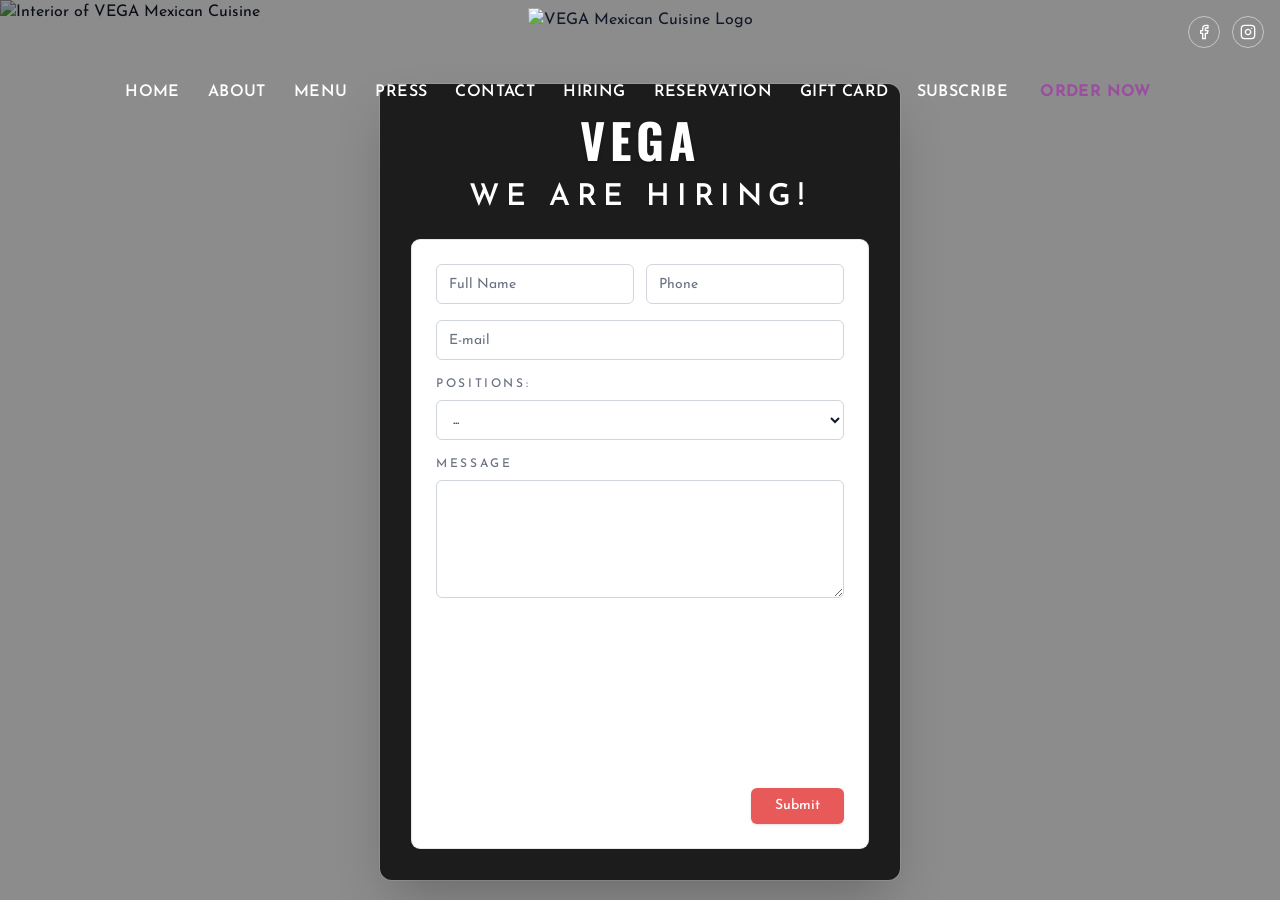
==== hiring.html @ aef04488 "Refactor hiring and index pages to improve URL structure and clean up HTML. Removed weather and holi" ====
<!DOCTYPE html>

<html class="scroll-smooth" lang="en">
<head>
<meta charset="utf-8"/>
<meta content="width=device-width, initial-scale=1.0" name="viewport"/>
<title>We Are Hiring – VEGA Mexican Cuisine | Hartsdale, NY</title>
<meta content="Join the VEGA Mexican Cuisine team in Hartsdale, NY. We’re hiring for front and back of house roles—apply online in minutes." name="description"/>
<!-- Open Graph -->
<meta content="We Are Hiring – VEGA Mexican Cuisine | Hartsdale, NY" property="og:title"/>
<meta content="Join the VEGA Mexican Cuisine team in Hartsdale, NY. We’re hiring for front and back of house roles—apply online in minutes." property="og:description"/>
<meta content="website" property="og:type"/>
<meta content="https://quseprdus1.blob.core.windows.net/kora-business-images/user-media/9dfad46d-d519-43a5-95e8-beb6c7251a3b/de8c94d8-887e-4625-825f-ec262dbc28df/1775458291_qh9bvm.jpg" property="og:image"/>
<meta content="https://staging.kora-9dfad46d-d519-43a5-95e8-beb6c7251a3b.pages.dev/hiring" property="og:url"/>
<!-- Fav and touch icons -->
<link href="https://quseprdus1.blob.core.windows.net/kora-business-images/user-media/9dfad46d-d519-43a5-95e8-beb6c7251a3b/de8c94d8-887e-4625-825f-ec262dbc28df/1775458291_qh9bvm.jpg" rel="icon" type="image/jpeg"/>
<link href="https://quseprdus1.blob.core.windows.net/kora-business-images/user-media/9dfad46d-d519-43a5-95e8-beb6c7251a3b/de8c94d8-887e-4625-825f-ec262dbc28df/1775458291_qh9bvm.jpg" rel="shortcut icon" type="image/jpeg"/>
<link href="https://quseprdus1.blob.core.windows.net/kora-business-images/user-media/9dfad46d-d519-43a5-95e8-beb6c7251a3b/de8c94d8-887e-4625-825f-ec262dbc28df/1775458291_qh9bvm.jpg" rel="apple-touch-icon"/>
<!-- Canonical -->
<link href="https://staging.kora-9dfad46d-d519-43a5-95e8-beb6c7251a3b.pages.dev/hiring" rel="canonical"/>
<!-- Google Web Font -->
<link href="https://fonts.googleapis.com/css?family=Cabin:400,400i,500,600,700|Dancing+Script:400,700|Great+Vibes|Josefin+Sans:400,400i,600,600i|Libre+Baskerville|Open+Sans:600,600i,700|Oswald:300,400,700|Yellowtail" rel="stylesheet"/>
<!-- Font Awesome -->
<link href="https://cdnjs.cloudflare.com/ajax/libs/font-awesome/4.7.0/css/font-awesome.min.css" rel="stylesheet"/>
<!-- Page background preload -->
<link as="image" href="https://quseprdus1.blob.core.windows.net/kora-business-images/user-media/9dfad46d-d519-43a5-95e8-beb6c7251a3b/de8c94d8-887e-4625-825f-ec262dbc28df/1775465495_yn323g.jpeg" rel="preload">
<!-- JSON-LD Structured Data -->
<script type="application/ld+json">{
  "@context": "https://schema.org",
  "@type": "WebPage",
  "name": "Careers — VEGA Mexican Cuisine",
  "description": "Apply for open positions at VEGA Mexican Cuisine in Hartsdale, NY.",
    "url": "https://staging.kora-9dfad46d-d519-43a5-95e8-beb6c7251a3b.pages.dev/hiring",
  "isPartOf": {
    "@type": "WebSite",
    "name": "VEGA Mexican Cuisine",
    "url": "https://staging.kora-9dfad46d-d519-43a5-95e8-beb6c7251a3b.pages.dev"
  },
  "about": {
    "@type": "Restaurant",
    "name": "VEGA Mexican Cuisine",
    "url": "https://staging.kora-9dfad46d-d519-43a5-95e8-beb6c7251a3b.pages.dev",
    "address": {
      "@type": "PostalAddress",
      "streetAddress": "189 E Hartsdale Ave",
      "addressLocality": "Hartsdale",
      "addressRegion": "NY",
      "postalCode": "10530",
      "addressCountry": "US"
    },
    "telephone": "+1-914-723-0010"
  }
}</script>
<link href="assets/styles.css" rel="stylesheet"/>
<link href="style.css" rel="stylesheet"/>
</head>
<body class="bg-background text-foreground font-sans antialiased min-h-screen">
<header class="fixed top-0 left-0 right-0 z-50 transition-all duration-500 bg-transparent" data-site-header="">
<div class="relative">
<div class="absolute top-4 right-4 flex items-center gap-3">
<a aria-label="Facebook" class="w-8 h-8 rounded-full border border-white/50 flex items-center justify-center text-white hover:bg-white hover:text-vega-purple transition-all duration-300" href="https://www.facebook.com/vegamexican" rel="noopener noreferrer" target="_blank">
<svg fill="none" height="16" stroke="currentColor" stroke-linecap="round" stroke-linejoin="round" stroke-width="2" viewbox="0 0 24 24" width="16" xmlns="http://www.w3.org/2000/svg"><path d="M18 2h-3a5 5 0 0 0-5 5v3H7v4h3v8h4v-8h3l1-4h-4V7a1 1 0 0 1 1-1h3z"></path></svg>
</a>
<a aria-label="Instagram" class="w-8 h-8 rounded-full border border-white/50 flex items-center justify-center text-white hover:bg-white hover:text-vega-purple transition-all duration-300" href="https://www.instagram.com/vegamexican/" rel="noopener noreferrer" target="_blank">
<svg fill="none" height="16" stroke="currentColor" stroke-linecap="round" stroke-linejoin="round" stroke-width="2" viewbox="0 0 24 24" width="16" xmlns="http://www.w3.org/2000/svg"><rect height="20" rx="5" ry="5" width="20" x="2" y="2"></rect><path d="M16 11.37A4 4 0 1 1 12.63 8 4 4 0 0 1 16 11.37z"></path><line x1="17.5" x2="17.51" y1="6.5" y2="6.5"></line></svg>
</a>
</div>
<nav class="container mx-auto px-4 py-2">
<div class="hidden lg:flex flex-col items-center">
<a class="mb-2" href="index.html">
<img alt="VEGA Mexican Cuisine Logo" class="h-16 w-auto transition-all duration-500" id="header-logo" src="https://quseprdus1.blob.core.windows.net/kora-business-images/user-media/9dfad46d-d519-43a5-95e8-beb6c7251a3b/de8c94d8-887e-4625-825f-ec262dbc28df/1775458291_qh9bvm.jpg"/>
</a>
<ul class="flex items-center gap-1 flex-wrap justify-center">
<li><a class="px-3 py-2 text-md text-white font-semibold hover:text-primary transition-colors duration-300 tracking-wide" href="index.html">HOME</a></li>
<li><a class="px-3 py-2 text-md text-white font-semibold hover:text-primary transition-colors duration-300 tracking-wide" href="index.html#about">ABOUT</a></li>
<li><a class="px-3 py-2 text-md text-white font-semibold hover:text-primary transition-colors duration-300 tracking-wide" href="index.html#menu">MENU</a></li>
<li><a class="px-3 py-2 text-md text-white font-semibold hover:text-primary transition-colors duration-300 tracking-wide" href="index.html#press">PRESS</a></li>
<li><a class="px-3 py-2 text-md text-white font-semibold hover:text-primary transition-colors duration-300 tracking-wide" href="index.html#contact">CONTACT</a></li>
<li><a class="px-3 py-2 text-md text-white font-semibold hover:text-primary transition-colors duration-300 tracking-wide" href="hiring.html">HIRING</a></li>
<li><a class="px-3 py-2 text-md text-white font-semibold hover:text-primary transition-colors duration-300 tracking-wide" href="https://resy.com/cities/hrts/vega-mexican-cuisine" rel="noopener noreferrer" target="_blank">RESERVATION</a></li>
<li><a class="px-3 py-2 text-md text-white font-semibold hover:text-primary transition-colors duration-300 tracking-wide" href="https://www.toasttab.com/vegamexicancuisine/giftcards" rel="noopener noreferrer" target="_blank">GIFT CARD</a></li>
<li><a class="px-3 py-2 text-md text-white font-semibold hover:text-primary transition-colors duration-300 tracking-wide" href="https://www.toasttab.com/vegamexicancuisine/marketing-signup" rel="noopener noreferrer" target="_blank">SUBSCRIBE</a></li>
<li>
<a class="px-4 py-2 text-md text-primary font-bold hover:text-white transition-colors duration-300 tracking-wide" href="https://order.toasttab.com/online/vegamexicancuisine" rel="noopener noreferrer" target="_blank">ORDER NOW</a>
</li>
</ul>
</div>
<div class="lg:hidden flex items-center justify-between">
<button aria-label="Toggle menu" class="text-white p-2" data-mobile-menu-btn="" type="button">
<span data-icon-menu="">
<svg fill="none" height="24" stroke="currentColor" stroke-width="2" viewbox="0 0 24 24" width="24" xmlns="http://www.w3.org/2000/svg"><line x1="4" x2="20" y1="12" y2="12"></line><line x1="4" x2="20" y1="6" y2="6"></line><line x1="4" x2="20" y1="18" y2="18"></line></svg>
</span>
<span class="hidden" data-icon-close="">
<svg fill="none" height="24" stroke="currentColor" stroke-width="2" viewbox="0 0 24 24" width="24" xmlns="http://www.w3.org/2000/svg"><path d="M18 6 6 18"></path><path d="m6 6 12 12"></path></svg>
</span>
</button>
<a href="index.html">
<img alt="VEGA Mexican Cuisine Logo" class="h-12 w-auto" src="https://quseprdus1.blob.core.windows.net/kora-business-images/user-media/9dfad46d-d519-43a5-95e8-beb6c7251a3b/de8c94d8-887e-4625-825f-ec262dbc28df/1775458291_qh9bvm.jpg"/>
</a>
<div class="w-10"></div> <!-- Spacer to center logo -->
</div>
<div class="hidden lg:hidden mt-4 pb-4 bg-vega-bg-dark/95 rounded-lg" data-mobile-menu="">
<ul class="flex flex-col items-center gap-2">
<li><a class="block px-4 py-2 text-white hover:text-primary transition-colors duration-300" href="index.html">HOME</a></li>
<li><a class="block px-4 py-2 text-white hover:text-primary transition-colors duration-300" href="index.html#about">ABOUT</a></li>
<li><a class="block px-4 py-2 text-white hover:text-primary transition-colors duration-300" href="index.html#menu">MENU</a></li>
<li><a class="block px-4 py-2 text-white hover:text-primary transition-colors duration-300" href="index.html#press">PRESS</a></li>
<li><a class="block px-4 py-2 text-white hover:text-primary transition-colors duration-300" href="index.html#contact">CONTACT</a></li>
<li><a class="block px-4 py-2 text-white hover:text-primary transition-colors duration-300" href="hiring.html">HIRING</a></li>
<li><a class="block px-4 py-2 text-white hover:text-primary transition-colors duration-300" href="https://resy.com/cities/hrts/vega-mexican-cuisine" rel="noopener noreferrer" target="_blank">RESERVATION</a></li>
<li><a class="block px-4 py-2 text-white hover:text-primary transition-colors duration-300" href="https://www.toasttab.com/vegamexicancuisine/giftcards" rel="noopener noreferrer" target="_blank">GIFT CARD</a></li>
<li><a class="block px-4 py-2 text-white hover:text-primary transition-colors duration-300" href="https://www.toasttab.com/vegamexicancuisine/marketing-signup" rel="noopener noreferrer" target="_blank">SUBSCRIBE</a></li>
<li><a class="block px-4 py-2 text-primary font-semibold" href="https://order.toasttab.com/online/vegamexicancuisine" rel="noopener noreferrer" target="_blank">ORDER NOW</a></li>
</ul>
</div>
</nav>
</div>
</header>
<main class="relative min-h-screen">
<img alt="Interior of VEGA Mexican Cuisine" class="absolute inset-0 w-full h-full object-cover" decoding="async" fetchpriority="high" height="1280" loading="eager" src="https://quseprdus1.blob.core.windows.net/kora-business-images/user-media/9dfad46d-d519-43a5-95e8-beb6c7251a3b/de8c94d8-887e-4625-825f-ec262dbc28df/1775465495_yn323g.jpeg" width="1920"/>
<div class="absolute inset-0 bg-black/45"></div>
<div class="relative z-10 flex min-h-screen items-center justify-center px-4 pt-16">
<div class="w-full max-w-[520px]">
<div class="rounded-xl bg-black/80 p-6 shadow-2xl ring-1 ring-white/10 backdrop-blur-sm md:p-8">
<div class="flex flex-col items-center">
<div class="text-white text-5xl font-display font-bold tracking-widest text-shadow mb-4">VEGA</div>
<h1 class="text-center text-2xl font-semibold tracking-[0.22em] text-white md:text-3xl">WE ARE HIRING!</h1>
</div>
<div class="mt-6 rounded-lg bg-white p-5 shadow-sm ring-1 ring-gray-200 md:p-6">
<form class="space-y-4" data-hiring-form="">
<div class="grid grid-cols-1 gap-3 sm:grid-cols-2">
<input autocomplete="name" class="flex h-10 w-full rounded-md border border-gray-300 bg-white px-3 py-2 text-sm text-gray-900 placeholder:text-gray-500 focus-visible:outline-none focus-visible:ring-2 focus-visible:ring-primary" name="full_name" placeholder="Full Name" required=""/>
<input autocomplete="tel" class="flex h-10 w-full rounded-md border border-gray-300 bg-white px-3 py-2 text-sm text-gray-900 placeholder:text-gray-500 focus-visible:outline-none focus-visible:ring-2 focus-visible:ring-primary" inputmode="tel" name="phone" placeholder="Phone"/>
</div>
<input autocomplete="email" class="flex h-10 w-full rounded-md border border-gray-300 bg-white px-3 py-2 text-sm text-gray-900 placeholder:text-gray-500 focus-visible:outline-none focus-visible:ring-2 focus-visible:ring-primary" inputmode="email" name="email" placeholder="E-mail" required="" type="email"/>
<div class="space-y-2">
<p class="text-xs font-medium uppercase tracking-[0.22em] text-gray-500">Positions:</p>
<select class="flex h-10 w-full rounded-md border border-gray-300 bg-white px-3 py-2 text-sm text-gray-900 focus-visible:outline-none focus-visible:ring-2 focus-visible:ring-primary" name="position">
<option value="">...</option>
<option value="Manager">Manager</option>
<option value="Server">Server</option>
<option value="Bartender">Bartender</option>
<option value="Buss Person">Buss Person</option>
<option value="Cooks">Cooks</option>
<option value="Dishwasher">Dishwasher</option>
</select>
</div>
<div class="space-y-2">
<p class="text-xs font-medium uppercase tracking-[0.22em] text-gray-500">Message</p>
<textarea class="flex min-h-28 w-full rounded-md border border-gray-300 bg-white px-3 py-2 text-sm text-gray-900 focus-visible:outline-none focus-visible:ring-2 focus-visible:ring-primary" name="message" required="" rows="5"></textarea>
</div>
<p class="text-sm text-red-600 text-center min-h-[1.25rem]" data-hiring-error=""></p>
<p class="text-sm text-green-600 text-center min-h-[1.25rem]" data-hiring-success=""></p>
<div class="flex justify-center pt-1">
<div class="flex items-center justify-center min-h-[78px]" data-recaptcha=""></div>
</div>
<div class="flex items-center justify-end pt-1">
<button class="inline-flex items-center justify-center rounded-md bg-secondary px-6 py-2 text-sm font-medium text-white shadow transition hover:bg-secondary-dark hover:scale-[1.02] disabled:opacity-50" type="submit">
                    Submit
                  </button>
</div>
</form>
</div>
</div>
</div>
</div>
</main>
<script async="" defer="" src="https://www.google.com/recaptcha/api.js"></script>
<script src="js/main.js"></script>
<script src="js/hiring.js"></script>
</body>
</html>
---- assets/styles.css ----
/*! tailwindcss v4.2.1 | MIT License | https://tailwindcss.com */
@layer properties{@supports (((-webkit-hyphens:none)) and (not (margin-trim:inline))) or ((-moz-orient:inline) and (not (color:rgb(from red r g b)))){*,:before,:after,::backdrop{--tw-translate-x:0;--tw-translate-y:0;--tw-translate-z:0;--tw-scale-x:1;--tw-scale-y:1;--tw-scale-z:1;--tw-rotate-x:initial;--tw-rotate-y:initial;--tw-rotate-z:initial;--tw-skew-x:initial;--tw-skew-y:initial;--tw-space-y-reverse:0;--tw-border-style:solid;--tw-leading:initial;--tw-font-weight:initial;--tw-tracking:initial;--tw-shadow:0 0 #0000;--tw-shadow-color:initial;--tw-shadow-alpha:100%;--tw-inset-shadow:0 0 #0000;--tw-inset-shadow-color:initial;--tw-inset-shadow-alpha:100%;--tw-ring-color:initial;--tw-ring-shadow:0 0 #0000;--tw-inset-ring-color:initial;--tw-inset-ring-shadow:0 0 #0000;--tw-ring-inset:initial;--tw-ring-offset-width:0px;--tw-ring-offset-color:#fff;--tw-ring-offset-shadow:0 0 #0000;--tw-blur:initial;--tw-brightness:initial;--tw-contrast:initial;--tw-grayscale:initial;--tw-hue-rotate:initial;--tw-invert:initial;--tw-opacity:initial;--tw-saturate:initial;--tw-sepia:initial;--tw-drop-shadow:initial;--tw-drop-shadow-color:initial;--tw-drop-shadow-alpha:100%;--tw-drop-shadow-size:initial;--tw-backdrop-blur:initial;--tw-backdrop-brightness:initial;--tw-backdrop-contrast:initial;--tw-backdrop-grayscale:initial;--tw-backdrop-hue-rotate:initial;--tw-backdrop-invert:initial;--tw-backdrop-opacity:initial;--tw-backdrop-saturate:initial;--tw-backdrop-sepia:initial;--tw-duration:initial}}}@layer theme{:root,:host{--font-sans:"Josefin Sans", ui-sans-serif, system-ui, sans-serif, "Apple Color Emoji", "Segoe UI Emoji", "Segoe UI Symbol", "Noto Color Emoji";--font-serif:"Libre Baskerville", Georgia, serif;--font-mono:ui-monospace, SFMono-Regular, Menlo, Monaco, Consolas, "Liberation Mono", "Courier New", monospace;--color-red-400:oklch(70.4% .191 22.216);--color-red-600:oklch(57.7% .245 27.325);--color-orange-500:oklch(70.5% .213 47.604);--color-green-400:oklch(79.2% .209 151.711);--color-green-600:oklch(62.7% .194 149.214);--color-blue-600:oklch(54.6% .245 262.881);--color-purple-200:oklch(90.2% .063 306.703);--color-purple-300:oklch(82.7% .119 306.383);--color-gray-200:oklch(92.8% .006 264.531);--color-gray-300:oklch(87.2% .01 258.338);--color-gray-400:oklch(70.7% .022 261.325);--color-gray-500:oklch(55.1% .027 264.364);--color-gray-600:oklch(44.6% .03 256.802);--color-gray-700:oklch(37.3% .034 259.733);--color-gray-800:oklch(27.8% .033 256.848);--color-gray-900:oklch(21% .034 264.665);--color-black:#000;--color-white:#fff;--spacing:.25rem;--container-xs:20rem;--container-sm:24rem;--container-xl:36rem;--container-2xl:42rem;--container-3xl:48rem;--container-4xl:56rem;--container-5xl:64rem;--container-6xl:72rem;--text-xs:.75rem;--text-xs--line-height:calc(1 / .75);--text-sm:.875rem;--text-sm--line-height:calc(1.25 / .875);--text-base:1rem;--text-base--line-height:calc(1.5 / 1);--text-lg:1.125rem;--text-lg--line-height:calc(1.75 / 1.125);--text-xl:1.25rem;--text-xl--line-height:calc(1.75 / 1.25);--text-2xl:1.5rem;--text-2xl--line-height:calc(2 / 1.5);--text-3xl:1.875rem;--text-3xl--line-height:calc(2.25 / 1.875);--text-4xl:2.25rem;--text-4xl--line-height:calc(2.5 / 2.25);--text-5xl:3rem;--text-5xl--line-height:1;--text-7xl:4.5rem;--text-7xl--line-height:1;--text-9xl:8rem;--text-9xl--line-height:1;--font-weight-light:300;--font-weight-medium:500;--font-weight-semibold:600;--font-weight-bold:700;--tracking-wide:.025em;--tracking-wider:.05em;--tracking-widest:.1em;--leading-relaxed:1.625;--radius-md:.375rem;--radius-lg:.5rem;--radius-xl:.75rem;--drop-shadow-2xl:0 25px 25px #00000026;--animate-pulse:pulse 2s cubic-bezier(.4, 0, .6, 1) infinite;--animate-bounce:bounce 1s infinite;--blur-sm:8px;--default-transition-duration:.15s;--default-transition-timing-function:cubic-bezier(.4, 0, .2, 1);--default-font-family:var(--font-sans);--default-mono-font-family:var(--font-mono);--color-background:#fff;--color-foreground:#111827;--color-primary:#9b4d9e;--color-primary-dark:#7a3d7d;--color-secondary:#e85a5a;--color-secondary-dark:#d14a4a;--color-vega-purple:#9b4d9e;--color-vega-bg-light:#a8b8bf;--color-vega-bg-dark:#5a7a8a;--font-display:Oswald, ui-sans-serif, system-ui, sans-serif;--text-md:1rem;--text-md--line-height:1.5rem}}@layer base{*,:after,:before,::backdrop{box-sizing:border-box;border:0 solid;margin:0;padding:0}::file-selector-button{box-sizing:border-box;border:0 solid;margin:0;padding:0}html,:host{-webkit-text-size-adjust:100%;tab-size:4;line-height:1.5;font-family:var(--default-font-family,ui-sans-serif, system-ui, sans-serif, "Apple Color Emoji", "Segoe UI Emoji", "Segoe UI Symbol", "Noto Color Emoji");font-feature-settings:var(--default-font-feature-settings,normal);font-variation-settings:var(--default-font-variation-settings,normal);-webkit-tap-highlight-color:transparent}hr{height:0;color:inherit;border-top-width:1px}abbr:where([title]){-webkit-text-decoration:underline dotted;text-decoration:underline dotted}h1,h2,h3,h4,h5,h6{font-size:inherit;font-weight:inherit}a{color:inherit;-webkit-text-decoration:inherit;-webkit-text-decoration:inherit;-webkit-text-decoration:inherit;text-decoration:inherit}b,strong{font-weight:bolder}code,kbd,samp,pre{font-family:var(--default-mono-font-family,ui-monospace, SFMono-Regular, Menlo, Monaco, Consolas, "Liberation Mono", "Courier New", monospace);font-feature-settings:var(--default-mono-font-feature-settings,normal);font-variation-settings:var(--default-mono-font-variation-settings,normal);font-size:1em}small{font-size:80%}sub,sup{vertical-align:baseline;font-size:75%;line-height:0;position:relative}sub{bottom:-.25em}sup{top:-.5em}table{text-indent:0;border-color:inherit;border-collapse:collapse}:-moz-focusring{outline:auto}progress{vertical-align:baseline}summary{display:list-item}ol,ul,menu{list-style:none}img,svg,video,canvas,audio,iframe,embed,object{vertical-align:middle;display:block}img,video{max-width:100%;height:auto}button,input,select,optgroup,textarea{font:inherit;font-feature-settings:inherit;font-variation-settings:inherit;letter-spacing:inherit;color:inherit;opacity:1;background-color:#0000;border-radius:0}::file-selector-button{font:inherit;font-feature-settings:inherit;font-variation-settings:inherit;letter-spacing:inherit;color:inherit;opacity:1;background-color:#0000;border-radius:0}:where(select:is([multiple],[size])) optgroup{font-weight:bolder}:where(select:is([multiple],[size])) optgroup option{padding-inline-start:20px}::file-selector-button{margin-inline-end:4px}::placeholder{opacity:1}@supports (not ((-webkit-appearance:-apple-pay-button))) or (contain-intrinsic-size:1px){::placeholder{color:currentColor}@supports (color:color-mix(in lab, red, red)){::placeholder{color:color-mix(in oklab, currentcolor 50%, transparent)}}}textarea{resize:vertical}::-webkit-search-decoration{-webkit-appearance:none}::-webkit-date-and-time-value{min-height:1lh;text-align:inherit}::-webkit-datetime-edit{display:inline-flex}::-webkit-datetime-edit-fields-wrapper{padding:0}::-webkit-datetime-edit{padding-block:0}::-webkit-datetime-edit-year-field{padding-block:0}::-webkit-datetime-edit-month-field{padding-block:0}::-webkit-datetime-edit-day-field{padding-block:0}::-webkit-datetime-edit-hour-field{padding-block:0}::-webkit-datetime-edit-minute-field{padding-block:0}::-webkit-datetime-edit-second-field{padding-block:0}::-webkit-datetime-edit-millisecond-field{padding-block:0}::-webkit-datetime-edit-meridiem-field{padding-block:0}::-webkit-calendar-picker-indicator{line-height:1}:-moz-ui-invalid{box-shadow:none}button,input:where([type=button],[type=reset],[type=submit]){appearance:button}::file-selector-button{appearance:button}::-webkit-inner-spin-button{height:auto}::-webkit-outer-spin-button{height:auto}[hidden]:where(:not([hidden=until-found])){display:none!important}}@layer components;@layer utilities{.pointer-events-none{pointer-events:none}.absolute{position:absolute}.fixed{position:fixed}.relative{position:relative}.inset-0{inset:calc(var(--spacing) * 0)}.start{inset-inline-start:var(--spacing)}.top-0{top:calc(var(--spacing) * 0)}.top-1\/2{top:50%}.top-4{top:calc(var(--spacing) * 4)}.right-0{right:calc(var(--spacing) * 0)}.right-4{right:calc(var(--spacing) * 4)}.right-8{right:calc(var(--spacing) * 8)}.bottom-0{bottom:calc(var(--spacing) * 0)}.bottom-8{bottom:calc(var(--spacing) * 8)}.left-0{left:calc(var(--spacing) * 0)}.left-1\/2{left:50%}.z-10{z-index:10}.z-20{z-index:20}.z-50{z-index:50}.z-\[60\]{z-index:60}.container{width:100%}@media (min-width:40rem){.container{max-width:40rem}}@media (min-width:48rem){.container{max-width:48rem}}@media (min-width:64rem){.container{max-width:64rem}}@media (min-width:80rem){.container{max-width:80rem}}@media (min-width:96rem){.container{max-width:96rem}}.mx-auto{margin-inline:auto}.mt-0\.5{margin-top:calc(var(--spacing) * .5)}.mt-4{margin-top:calc(var(--spacing) * 4)}.mt-6{margin-top:calc(var(--spacing) * 6)}.mt-8{margin-top:calc(var(--spacing) * 8)}.mb-1{margin-bottom:calc(var(--spacing) * 1)}.mb-2{margin-bottom:calc(var(--spacing) * 2)}.mb-3{margin-bottom:calc(var(--spacing) * 3)}.mb-4{margin-bottom:calc(var(--spacing) * 4)}.mb-6{margin-bottom:calc(var(--spacing) * 6)}.mb-8{margin-bottom:calc(var(--spacing) * 8)}.mb-10{margin-bottom:calc(var(--spacing) * 10)}.mb-12{margin-bottom:calc(var(--spacing) * 12)}.block{display:block}.flex{display:flex}.grid{display:grid}.hidden{display:none}.inline{display:inline}.inline-block{display:inline-block}.inline-flex{display:inline-flex}.aspect-\[4\/3\]{aspect-ratio:4/3}.h-0\.5{height:calc(var(--spacing) * .5)}.h-3{height:calc(var(--spacing) * 3)}.h-4{height:calc(var(--spacing) * 4)}.h-5{height:calc(var(--spacing) * 5)}.h-8{height:calc(var(--spacing) * 8)}.h-10{height:calc(var(--spacing) * 10)}.h-12{height:calc(var(--spacing) * 12)}.h-16{height:calc(var(--spacing) * 16)}.h-24{height:calc(var(--spacing) * 24)}.h-\[280px\]{height:280px}.h-full{height:100%}.h-screen{height:100vh}.min-h-28{min-height:calc(var(--spacing) * 28)}.min-h-\[1\.25rem\]{min-height:1.25rem}.min-h-\[78px\]{min-height:78px}.min-h-\[600px\]{min-height:600px}.min-h-screen{min-height:100vh}.w-1\.5{width:calc(var(--spacing) * 1.5)}.w-3{width:calc(var(--spacing) * 3)}.w-4{width:calc(var(--spacing) * 4)}.w-5{width:calc(var(--spacing) * 5)}.w-6{width:calc(var(--spacing) * 6)}.w-8{width:calc(var(--spacing) * 8)}.w-10{width:calc(var(--spacing) * 10)}.w-12{width:calc(var(--spacing) * 12)}.w-16{width:calc(var(--spacing) * 16)}.w-\[280px\]{width:280px}.w-auto{width:auto}.w-full{width:100%}.w-max{width:max-content}.max-w-2xl{max-width:var(--container-2xl)}.max-w-3xl{max-width:var(--container-3xl)}.max-w-4xl{max-width:var(--container-4xl)}.max-w-5xl{max-width:var(--container-5xl)}.max-w-6xl{max-width:var(--container-6xl)}.max-w-\[520px\]{max-width:520px}.max-w-xl{max-width:var(--container-xl)}.max-w-xs{max-width:var(--container-xs)}.flex-shrink-0,.shrink-0{flex-shrink:0}.-translate-x-1\/2{--tw-translate-x:calc(calc(1 / 2 * 100%) * -1);translate:var(--tw-translate-x) var(--tw-translate-y)}.-translate-x-4{--tw-translate-x:calc(var(--spacing) * -4);translate:var(--tw-translate-x) var(--tw-translate-y)}.translate-x-4{--tw-translate-x:calc(var(--spacing) * 4);translate:var(--tw-translate-x) var(--tw-translate-y)}.-translate-y-1\/2{--tw-translate-y:calc(calc(1 / 2 * 100%) * -1);translate:var(--tw-translate-x) var(--tw-translate-y)}.translate-y-0{--tw-translate-y:calc(var(--spacing) * 0);translate:var(--tw-translate-x) var(--tw-translate-y)}.translate-y-10{--tw-translate-y:calc(var(--spacing) * 10);translate:var(--tw-translate-x) var(--tw-translate-y)}.scale-125{--tw-scale-x:125%;--tw-scale-y:125%;--tw-scale-z:125%;scale:var(--tw-scale-x) var(--tw-scale-y)}.transform{transform:var(--tw-rotate-x,) var(--tw-rotate-y,) var(--tw-rotate-z,) var(--tw-skew-x,) var(--tw-skew-y,)}.animate-bounce{animation:var(--animate-bounce)}.animate-pulse{animation:var(--animate-pulse)}.cursor-pointer{cursor:pointer}.grid-cols-1{grid-template-columns:repeat(1,minmax(0,1fr))}.grid-cols-2{grid-template-columns:repeat(2,minmax(0,1fr))}.flex-col{flex-direction:column}.flex-wrap{flex-wrap:wrap}.items-center{align-items:center}.items-start{align-items:flex-start}.justify-between{justify-content:space-between}.justify-center{justify-content:center}.justify-end{justify-content:flex-end}.gap-1{gap:calc(var(--spacing) * 1)}.gap-2{gap:calc(var(--spacing) * 2)}.gap-3{gap:calc(var(--spacing) * 3)}.gap-4{gap:calc(var(--spacing) * 4)}.gap-8{gap:calc(var(--spacing) * 8)}.gap-10{gap:calc(var(--spacing) * 10)}:where(.space-y-1>:not(:last-child)){--tw-space-y-reverse:0;margin-block-start:calc(calc(var(--spacing) * 1) * var(--tw-space-y-reverse));margin-block-end:calc(calc(var(--spacing) * 1) * calc(1 - var(--tw-space-y-reverse)))}:where(.space-y-2>:not(:last-child)){--tw-space-y-reverse:0;margin-block-start:calc(calc(var(--spacing) * 2) * var(--tw-space-y-reverse));margin-block-end:calc(calc(var(--spacing) * 2) * calc(1 - var(--tw-space-y-reverse)))}:where(.space-y-3>:not(:last-child)){--tw-space-y-reverse:0;margin-block-start:calc(calc(var(--spacing) * 3) * var(--tw-space-y-reverse));margin-block-end:calc(calc(var(--spacing) * 3) * calc(1 - var(--tw-space-y-reverse)))}:where(.space-y-4>:not(:last-child)){--tw-space-y-reverse:0;margin-block-start:calc(calc(var(--spacing) * 4) * var(--tw-space-y-reverse));margin-block-end:calc(calc(var(--spacing) * 4) * calc(1 - var(--tw-space-y-reverse)))}:where(.space-y-6>:not(:last-child)){--tw-space-y-reverse:0;margin-block-start:calc(calc(var(--spacing) * 6) * var(--tw-space-y-reverse));margin-block-end:calc(calc(var(--spacing) * 6) * calc(1 - var(--tw-space-y-reverse)))}.overflow-hidden{overflow:hidden}.overflow-x-auto{overflow-x:auto}.scroll-smooth{scroll-behavior:smooth}.rounded{border-radius:.25rem}.rounded-full{border-radius:3.40282e38px}.rounded-lg{border-radius:var(--radius-lg)}.rounded-md{border-radius:var(--radius-md)}.rounded-xl{border-radius:var(--radius-xl)}.border{border-style:var(--tw-border-style);border-width:1px}.border-2{border-style:var(--tw-border-style);border-width:2px}.border-b{border-bottom-style:var(--tw-border-style);border-bottom-width:1px}.border-dotted{--tw-border-style:dotted;border-style:dotted}.border-gray-300{border-color:var(--color-gray-300)}.border-gray-400{border-color:var(--color-gray-400)}.border-primary{border-color:var(--color-primary)}.border-purple-200{border-color:var(--color-purple-200)}.border-purple-300{border-color:var(--color-purple-300)}.border-white\/20{border-color:#fff3}@supports (color:color-mix(in lab, red, red)){.border-white\/20{border-color:color-mix(in oklab, var(--color-white) 20%, transparent)}}.border-white\/50{border-color:#ffffff80}@supports (color:color-mix(in lab, red, red)){.border-white\/50{border-color:color-mix(in oklab, var(--color-white) 50%, transparent)}}.bg-background{background-color:var(--color-background)}.bg-black\/30{background-color:#0000004d}@supports (color:color-mix(in lab, red, red)){.bg-black\/30{background-color:color-mix(in oklab, var(--color-black) 30%, transparent)}}.bg-black\/45{background-color:#00000073}@supports (color:color-mix(in lab, red, red)){.bg-black\/45{background-color:color-mix(in oklab, var(--color-black) 45%, transparent)}}.bg-black\/50{background-color:#00000080}@supports (color:color-mix(in lab, red, red)){.bg-black\/50{background-color:color-mix(in oklab, var(--color-black) 50%, transparent)}}.bg-black\/80{background-color:#000c}@supports (color:color-mix(in lab, red, red)){.bg-black\/80{background-color:color-mix(in oklab, var(--color-black) 80%, transparent)}}.bg-primary{background-color:var(--color-primary)}.bg-primary\/0{background-color:#0000}@supports (color:color-mix(in lab, red, red)){.bg-primary\/0{background-color:color-mix(in oklab, var(--color-primary) 0%, transparent)}}.bg-secondary{background-color:var(--color-secondary)}.bg-transparent{background-color:#0000}.bg-vega-bg-dark{background-color:var(--color-vega-bg-dark)}.bg-vega-bg-dark\/95{background-color:#5a7a8af2}@supports (color:color-mix(in lab, red, red)){.bg-vega-bg-dark\/95{background-color:color-mix(in oklab, var(--color-vega-bg-dark) 95%, transparent)}}.bg-vega-bg-light{background-color:var(--color-vega-bg-light)}.bg-white{background-color:var(--color-white)}.bg-white\/10{background-color:#ffffff1a}@supports (color:color-mix(in lab, red, red)){.bg-white\/10{background-color:color-mix(in oklab, var(--color-white) 10%, transparent)}}.bg-white\/40{background-color:#fff6}@supports (color:color-mix(in lab, red, red)){.bg-white\/40{background-color:color-mix(in oklab, var(--color-white) 40%, transparent)}}.bg-white\/70{background-color:#ffffffb3}@supports (color:color-mix(in lab, red, red)){.bg-white\/70{background-color:color-mix(in oklab, var(--color-white) 70%, transparent)}}.bg-white\/80{background-color:#fffc}@supports (color:color-mix(in lab, red, red)){.bg-white\/80{background-color:color-mix(in oklab, var(--color-white) 80%, transparent)}}.bg-cover{background-size:cover}.bg-center{background-position:50%}.bg-no-repeat{background-repeat:no-repeat}.fill-current{fill:currentColor}.object-contain{object-fit:contain}.object-cover{object-fit:cover}.p-1{padding:calc(var(--spacing) * 1)}.p-2{padding:calc(var(--spacing) * 2)}.p-5{padding:calc(var(--spacing) * 5)}.p-6{padding:calc(var(--spacing) * 6)}.px-3{padding-inline:calc(var(--spacing) * 3)}.px-4{padding-inline:calc(var(--spacing) * 4)}.px-6{padding-inline:calc(var(--spacing) * 6)}.px-8{padding-inline:calc(var(--spacing) * 8)}.py-2{padding-block:calc(var(--spacing) * 2)}.py-3{padding-block:calc(var(--spacing) * 3)}.py-6{padding-block:calc(var(--spacing) * 6)}.py-10{padding-block:calc(var(--spacing) * 10)}.py-12{padding-block:calc(var(--spacing) * 12)}.py-14{padding-block:calc(var(--spacing) * 14)}.py-16{padding-block:calc(var(--spacing) * 16)}.py-20{padding-block:calc(var(--spacing) * 20)}.pt-1{padding-top:calc(var(--spacing) * 1)}.pt-4{padding-top:calc(var(--spacing) * 4)}.pt-16{padding-top:calc(var(--spacing) * 16)}.pb-1{padding-bottom:calc(var(--spacing) * 1)}.pb-2{padding-bottom:calc(var(--spacing) * 2)}.pb-4{padding-bottom:calc(var(--spacing) * 4)}.pl-6{padding-left:calc(var(--spacing) * 6)}.text-center{text-align:center}.font-display{font-family:var(--font-display)}.font-sans{font-family:var(--font-sans)}.font-serif{font-family:var(--font-serif)}.text-2xl{font-size:var(--text-2xl);line-height:var(--tw-leading,var(--text-2xl--line-height))}.text-3xl{font-size:var(--text-3xl);line-height:var(--tw-leading,var(--text-3xl--line-height))}.text-4xl{font-size:var(--text-4xl);line-height:var(--tw-leading,var(--text-4xl--line-height))}.text-5xl{font-size:var(--text-5xl);line-height:var(--tw-leading,var(--text-5xl--line-height))}.text-7xl{font-size:var(--text-7xl);line-height:var(--tw-leading,var(--text-7xl--line-height))}.text-base{font-size:var(--text-base);line-height:var(--tw-leading,var(--text-base--line-height))}.text-lg{font-size:var(--text-lg);line-height:var(--tw-leading,var(--text-lg--line-height))}.text-md{font-size:var(--text-md);line-height:var(--tw-leading,var(--text-md--line-height))}.text-sm{font-size:var(--text-sm);line-height:var(--tw-leading,var(--text-sm--line-height))}.text-xl{font-size:var(--text-xl);line-height:var(--tw-leading,var(--text-xl--line-height))}.text-xs{font-size:var(--text-xs);line-height:var(--tw-leading,var(--text-xs--line-height))}.leading-relaxed{--tw-leading:var(--leading-relaxed);line-height:var(--leading-relaxed)}.font-bold{--tw-font-weight:var(--font-weight-bold);font-weight:var(--font-weight-bold)}.font-light{--tw-font-weight:var(--font-weight-light);font-weight:var(--font-weight-light)}.font-medium{--tw-font-weight:var(--font-weight-medium);font-weight:var(--font-weight-medium)}.font-semibold{--tw-font-weight:var(--font-weight-semibold);font-weight:var(--font-weight-semibold)}.tracking-\[0\.3em\]{--tw-tracking:.3em;letter-spacing:.3em}.tracking-\[0\.16em\]{--tw-tracking:.16em;letter-spacing:.16em}.tracking-\[0\.22em\]{--tw-tracking:.22em;letter-spacing:.22em}.tracking-\[0\.25em\]{--tw-tracking:.25em;letter-spacing:.25em}.tracking-\[0\.30em\]{--tw-tracking:.3em;letter-spacing:.3em}.tracking-wide{--tw-tracking:var(--tracking-wide);letter-spacing:var(--tracking-wide)}.tracking-wider{--tw-tracking:var(--tracking-wider);letter-spacing:var(--tracking-wider)}.tracking-widest{--tw-tracking:var(--tracking-widest);letter-spacing:var(--tracking-widest)}.whitespace-nowrap{white-space:nowrap}.text-foreground{color:var(--color-foreground)}.text-gray-500{color:var(--color-gray-500)}.text-gray-600{color:var(--color-gray-600)}.text-gray-700{color:var(--color-gray-700)}.text-gray-800{color:var(--color-gray-800)}.text-gray-900{color:var(--color-gray-900)}.text-green-400{color:var(--color-green-400)}.text-green-600{color:var(--color-green-600)}.text-orange-500{color:var(--color-orange-500)}.text-primary{color:var(--color-primary)}.text-red-400{color:var(--color-red-400)}.text-red-600{color:var(--color-red-600)}.text-secondary{color:var(--color-secondary)}.text-vega-purple{color:var(--color-vega-purple)}.text-white{color:var(--color-white)}.text-white\/70{color:#ffffffb3}@supports (color:color-mix(in lab, red, red)){.text-white\/70{color:color-mix(in oklab, var(--color-white) 70%, transparent)}}.text-white\/80{color:#fffc}@supports (color:color-mix(in lab, red, red)){.text-white\/80{color:color-mix(in oklab, var(--color-white) 80%, transparent)}}.uppercase{text-transform:uppercase}.italic{font-style:italic}.antialiased{-webkit-font-smoothing:antialiased;-moz-osx-font-smoothing:grayscale}.opacity-0{opacity:0}.opacity-100{opacity:1}.shadow{--tw-shadow:0 1px 3px 0 var(--tw-shadow-color,#0000001a), 0 1px 2px -1px var(--tw-shadow-color,#0000001a);box-shadow:var(--tw-inset-shadow), var(--tw-inset-ring-shadow), var(--tw-ring-offset-shadow), var(--tw-ring-shadow), var(--tw-shadow)}.shadow-2xl{--tw-shadow:0 25px 50px -12px var(--tw-shadow-color,#00000040);box-shadow:var(--tw-inset-shadow), var(--tw-inset-ring-shadow), var(--tw-ring-offset-shadow), var(--tw-ring-shadow), var(--tw-shadow)}.shadow-lg{--tw-shadow:0 10px 15px -3px var(--tw-shadow-color,#0000001a), 0 4px 6px -4px var(--tw-shadow-color,#0000001a);box-shadow:var(--tw-inset-shadow), var(--tw-inset-ring-shadow), var(--tw-ring-offset-shadow), var(--tw-ring-shadow), var(--tw-shadow)}.shadow-sm{--tw-shadow:0 1px 3px 0 var(--tw-shadow-color,#0000001a), 0 1px 2px -1px var(--tw-shadow-color,#0000001a);box-shadow:var(--tw-inset-shadow), var(--tw-inset-ring-shadow), var(--tw-ring-offset-shadow), var(--tw-ring-shadow), var(--tw-shadow)}.ring-1{--tw-ring-shadow:var(--tw-ring-inset,) 0 0 0 calc(1px + var(--tw-ring-offset-width)) var(--tw-ring-color,currentcolor);box-shadow:var(--tw-inset-shadow), var(--tw-inset-ring-shadow), var(--tw-ring-offset-shadow), var(--tw-ring-shadow), var(--tw-shadow)}.ring-gray-200{--tw-ring-color:var(--color-gray-200)}.ring-white\/10{--tw-ring-color:#ffffff1a}@supports (color:color-mix(in lab, red, red)){.ring-white\/10{--tw-ring-color:color-mix(in oklab, var(--color-white) 10%, transparent)}}.drop-shadow-2xl{--tw-drop-shadow-size:drop-shadow(0 25px 25px var(--tw-drop-shadow-color,#00000026));--tw-drop-shadow:drop-shadow(var(--drop-shadow-2xl));filter:var(--tw-blur,) var(--tw-brightness,) var(--tw-contrast,) var(--tw-grayscale,) var(--tw-hue-rotate,) var(--tw-invert,) var(--tw-saturate,) var(--tw-sepia,) var(--tw-drop-shadow,)}.backdrop-blur-sm{--tw-backdrop-blur:blur(var(--blur-sm));-webkit-backdrop-filter:var(--tw-backdrop-blur,) var(--tw-backdrop-brightness,) var(--tw-backdrop-contrast,) var(--tw-backdrop-grayscale,) var(--tw-backdrop-hue-rotate,) var(--tw-backdrop-invert,) var(--tw-backdrop-opacity,) var(--tw-backdrop-saturate,) var(--tw-backdrop-sepia,);backdrop-filter:var(--tw-backdrop-blur,) var(--tw-backdrop-brightness,) var(--tw-backdrop-contrast,) var(--tw-backdrop-grayscale,) var(--tw-backdrop-hue-rotate,) var(--tw-backdrop-invert,) var(--tw-backdrop-opacity,) var(--tw-backdrop-saturate,) var(--tw-backdrop-sepia,)}.transition{transition-property:color,background-color,border-color,outline-color,text-decoration-color,fill,stroke,--tw-gradient-from,--tw-gradient-via,--tw-gradient-to,opacity,box-shadow,transform,translate,scale,rotate,filter,-webkit-backdrop-filter,backdrop-filter,display,content-visibility,overlay,pointer-events;transition-timing-function:var(--tw-ease,var(--default-transition-timing-function));transition-duration:var(--tw-duration,var(--default-transition-duration))}.transition-all{transition-property:all;transition-timing-function:var(--tw-ease,var(--default-transition-timing-function));transition-duration:var(--tw-duration,var(--default-transition-duration))}.transition-colors{transition-property:color,background-color,border-color,outline-color,text-decoration-color,fill,stroke,--tw-gradient-from,--tw-gradient-via,--tw-gradient-to;transition-timing-function:var(--tw-ease,var(--default-transition-timing-function));transition-duration:var(--tw-duration,var(--default-transition-duration))}.transition-opacity{transition-property:opacity;transition-timing-function:var(--tw-ease,var(--default-transition-timing-function));transition-duration:var(--tw-duration,var(--default-transition-duration))}.transition-transform{transition-property:transform,translate,scale,rotate;transition-timing-function:var(--tw-ease,var(--default-transition-timing-function));transition-duration:var(--tw-duration,var(--default-transition-duration))}.duration-300{--tw-duration:.3s;transition-duration:.3s}.duration-500{--tw-duration:.5s;transition-duration:.5s}.duration-700{--tw-duration:.7s;transition-duration:.7s}@media (hover:hover){.group-hover\:bg-primary\/20:is(:where(.group):hover *){background-color:#9b4d9e33}@supports (color:color-mix(in lab, red, red)){.group-hover\:bg-primary\/20:is(:where(.group):hover *){background-color:color-mix(in oklab, var(--color-primary) 20%, transparent)}}}.placeholder\:text-gray-500::placeholder{color:var(--color-gray-500)}.placeholder\:text-white\/50::placeholder{color:#ffffff80}@supports (color:color-mix(in lab, red, red)){.placeholder\:text-white\/50::placeholder{color:color-mix(in oklab, var(--color-white) 50%, transparent)}}@media (hover:hover){.hover\:scale-105:hover{--tw-scale-x:105%;--tw-scale-y:105%;--tw-scale-z:105%;scale:var(--tw-scale-x) var(--tw-scale-y)}.hover\:scale-110:hover{--tw-scale-x:110%;--tw-scale-y:110%;--tw-scale-z:110%;scale:var(--tw-scale-x) var(--tw-scale-y)}.hover\:scale-\[1\.02\]:hover{scale:1.02}.hover\:border-primary:hover{border-color:var(--color-primary)}.hover\:bg-primary:hover{background-color:var(--color-primary)}.hover\:bg-primary-dark:hover{background-color:var(--color-primary-dark)}.hover\:bg-secondary-dark:hover{background-color:var(--color-secondary-dark)}.hover\:bg-white:hover{background-color:var(--color-white)}.hover\:bg-white\/60:hover{background-color:#fff9}@supports (color:color-mix(in lab, red, red)){.hover\:bg-white\/60:hover{background-color:color-mix(in oklab, var(--color-white) 60%, transparent)}}.hover\:text-primary:hover{color:var(--color-primary)}.hover\:text-vega-purple:hover{color:var(--color-vega-purple)}.hover\:text-white:hover{color:var(--color-white)}}.focus\:bg-white\/20:focus{background-color:#fff3}@supports (color:color-mix(in lab, red, red)){.focus\:bg-white\/20:focus{background-color:color-mix(in oklab, var(--color-white) 20%, transparent)}}.focus\:ring-2:focus{--tw-ring-shadow:var(--tw-ring-inset,) 0 0 0 calc(2px + var(--tw-ring-offset-width)) var(--tw-ring-color,currentcolor);box-shadow:var(--tw-inset-shadow), var(--tw-inset-ring-shadow), var(--tw-ring-offset-shadow), var(--tw-ring-shadow), var(--tw-shadow)}.focus\:ring-primary:focus{--tw-ring-color:var(--color-primary)}.focus\:ring-secondary:focus{--tw-ring-color:var(--color-secondary)}.focus\:outline-none:focus{--tw-outline-style:none;outline-style:none}.focus-visible\:ring-2:focus-visible{--tw-ring-shadow:var(--tw-ring-inset,) 0 0 0 calc(2px + var(--tw-ring-offset-width)) var(--tw-ring-color,currentcolor);box-shadow:var(--tw-inset-shadow), var(--tw-inset-ring-shadow), var(--tw-ring-offset-shadow), var(--tw-ring-shadow), var(--tw-shadow)}.focus-visible\:ring-primary:focus-visible{--tw-ring-color:var(--color-primary)}.focus-visible\:outline-none:focus-visible{--tw-outline-style:none;outline-style:none}.disabled\:opacity-50:disabled{opacity:.5}@media (min-width:40rem){.sm\:w-auto{width:auto}.sm\:grid-cols-2{grid-template-columns:repeat(2,minmax(0,1fr))}.sm\:flex-row{flex-direction:row}.sm\:gap-8{gap:calc(var(--spacing) * 8)}}@media (min-width:48rem){.md\:mt-6{margin-top:calc(var(--spacing) * 6)}.md\:mb-8{margin-bottom:calc(var(--spacing) * 8)}.md\:h-32{height:calc(var(--spacing) * 32)}.md\:h-\[320px\]{height:320px}.md\:w-\[320px\]{width:320px}.md\:max-w-sm{max-width:var(--container-sm)}.md\:-translate-x-16{--tw-translate-x:calc(var(--spacing) * -16);translate:var(--tw-translate-x) var(--tw-translate-y)}.md\:translate-x-16{--tw-translate-x:calc(var(--spacing) * 16);translate:var(--tw-translate-x) var(--tw-translate-y)}.md\:grid-cols-2{grid-template-columns:repeat(2,minmax(0,1fr))}.md\:grid-cols-3{grid-template-columns:repeat(3,minmax(0,1fr))}.md\:grid-cols-4{grid-template-columns:repeat(4,minmax(0,1fr))}.md\:justify-start{justify-content:flex-start}.md\:gap-4{gap:calc(var(--spacing) * 4)}.md\:gap-12{gap:calc(var(--spacing) * 12)}.md\:p-6{padding:calc(var(--spacing) * 6)}.md\:p-8{padding:calc(var(--spacing) * 8)}.md\:px-5{padding-inline:calc(var(--spacing) * 5)}.md\:px-8{padding-inline:calc(var(--spacing) * 8)}.md\:py-14{padding-block:calc(var(--spacing) * 14)}.md\:py-16{padding-block:calc(var(--spacing) * 16)}.md\:py-20{padding-block:calc(var(--spacing) * 20)}.md\:py-28{padding-block:calc(var(--spacing) * 28)}.md\:text-left{text-align:left}.md\:text-2xl{font-size:var(--text-2xl);line-height:var(--tw-leading,var(--text-2xl--line-height))}.md\:text-3xl{font-size:var(--text-3xl);line-height:var(--tw-leading,var(--text-3xl--line-height))}.md\:text-4xl{font-size:var(--text-4xl);line-height:var(--tw-leading,var(--text-4xl--line-height))}.md\:text-5xl{font-size:var(--text-5xl);line-height:var(--tw-leading,var(--text-5xl--line-height))}.md\:text-9xl{font-size:var(--text-9xl);line-height:var(--tw-leading,var(--text-9xl--line-height))}.md\:text-base{font-size:var(--text-base);line-height:var(--tw-leading,var(--text-base--line-height))}.md\:text-lg{font-size:var(--text-lg);line-height:var(--tw-leading,var(--text-lg--line-height))}.md\:text-sm{font-size:var(--text-sm);line-height:var(--tw-leading,var(--text-sm--line-height))}.md\:text-xl{font-size:var(--text-xl);line-height:var(--tw-leading,var(--text-xl--line-height))}}@media (min-width:64rem){.lg\:flex{display:flex}.lg\:hidden{display:none}.lg\:grid-cols-3{grid-template-columns:repeat(3,minmax(0,1fr))}}}@property --tw-translate-x{syntax:"*";inherits:false;initial-value:0}@property --tw-translate-y{syntax:"*";inherits:false;initial-value:0}@property --tw-translate-z{syntax:"*";inherits:false;initial-value:0}@property --tw-scale-x{syntax:"*";inherits:false;initial-value:1}@property --tw-scale-y{syntax:"*";inherits:false;initial-value:1}@property --tw-scale-z{syntax:"*";inherits:false;initial-value:1}@property --tw-rotate-x{syntax:"*";inherits:false}@property --tw-rotate-y{syntax:"*";inherits:false}@property --tw-rotate-z{syntax:"*";inherits:false}@property --tw-skew-x{syntax:"*";inherits:false}@property --tw-skew-y{syntax:"*";inherits:false}@property --tw-space-y-reverse{syntax:"*";inherits:false;initial-value:0}@property --tw-border-style{syntax:"*";inherits:false;initial-value:solid}@property --tw-leading{syntax:"*";inherits:false}@property --tw-font-weight{syntax:"*";inherits:false}@property --tw-tracking{syntax:"*";inherits:false}@property --tw-shadow{syntax:"*";inherits:false;initial-value:0 0 #0000}@property --tw-shadow-color{syntax:"*";inherits:false}@property --tw-shadow-alpha{syntax:"<percentage>";inherits:false;initial-value:100%}@property --tw-inset-shadow{syntax:"*";inherits:false;initial-value:0 0 #0000}@property --tw-inset-shadow-color{syntax:"*";inherits:false}@property --tw-inset-shadow-alpha{syntax:"<percentage>";inherits:false;initial-value:100%}@property --tw-ring-color{syntax:"*";inherits:false}@property --tw-ring-shadow{syntax:"*";inherits:false;initial-value:0 0 #0000}@property --tw-inset-ring-color{syntax:"*";inherits:false}@property --tw-inset-ring-shadow{syntax:"*";inherits:false;initial-value:0 0 #0000}@property --tw-ring-inset{syntax:"*";inherits:false}@property --tw-ring-offset-width{syntax:"<length>";inherits:false;initial-value:0}@property --tw-ring-offset-color{syntax:"*";inherits:false;initial-value:#fff}@property --tw-ring-offset-shadow{syntax:"*";inherits:false;initial-value:0 0 #0000}@property --tw-blur{syntax:"*";inherits:false}@property --tw-brightness{syntax:"*";inherits:false}@property --tw-contrast{syntax:"*";inherits:false}@property --tw-grayscale{syntax:"*";inherits:false}@property --tw-hue-rotate{syntax:"*";inherits:false}@property --tw-invert{syntax:"*";inherits:false}@property --tw-opacity{syntax:"*";inherits:false}@property --tw-saturate{syntax:"*";inherits:false}@property --tw-sepia{syntax:"*";inherits:false}@property --tw-drop-shadow{syntax:"*";inherits:false}@property --tw-drop-shadow-color{syntax:"*";inherits:false}@property --tw-drop-shadow-alpha{syntax:"<percentage>";inherits:false;initial-value:100%}@property --tw-drop-shadow-size{syntax:"*";inherits:false}@property --tw-backdrop-blur{syntax:"*";inherits:false}@property --tw-backdrop-brightness{syntax:"*";inherits:false}@property --tw-backdrop-contrast{syntax:"*";inherits:false}@property --tw-backdrop-grayscale{syntax:"*";inherits:false}@property --tw-backdrop-hue-rotate{syntax:"*";inherits:false}@property --tw-backdrop-invert{syntax:"*";inherits:false}@property --tw-backdrop-opacity{syntax:"*";inherits:false}@property --tw-backdrop-saturate{syntax:"*";inherits:false}@property --tw-backdrop-sepia{syntax:"*";inherits:false}@property --tw-duration{syntax:"*";inherits:false}@keyframes pulse{50%{opacity:.5}}@keyframes bounce{0%,to{animation-timing-function:cubic-bezier(.8,0,1,1);transform:translateY(-25%)}50%{animation-timing-function:cubic-bezier(0,0,.2,1);transform:none}}
---- style.css ----
/* Vega PROD — extras on top of Tailwind CDN */
:root {
  scroll-behavior: smooth;
}

.text-shadow {
  text-shadow: 0 2px 4px rgba(0, 0, 0, 0.35);
}

/* Reveal-on-scroll initial state (JS adds .is-visible) */
.js-reveal {
  opacity: 0;
  transform: translateY(1.5rem);
  transition: opacity 0.7s ease, transform 0.7s ease;
}

.js-reveal.is-visible {
  opacity: 1;
  transform: translateY(0);
}

.js-reveal-delay {
  transition-delay: 0.15s;
}

/* Stagger gallery items */
.gallery-item {
  opacity: 0;
  transform: translateY(1.25rem);
  transition: opacity 0.65s ease, transform 0.65s ease;
}

.gallery-item.is-visible {
  opacity: 1;
  transform: translateY(0);
}

/* Hero intro */
.hero-inner {
  opacity: 0;
  transform: translateY(2rem);
  transition: opacity 1s ease, transform 1s ease;
}

.hero-inner.is-loaded {
  opacity: 1;
  transform: translateY(0);
}

/* Header logo shrink */
.is-scrolled #header-logo {
  height: 3rem; /* h-12 */
}



/* Press carousel track */
.press-track {
  display: flex;
  transition: transform 0.5s ease-out;
}

.press-track > div {
  min-width: 100%;
  flex-shrink: 0;
}

/* Menu panel visibility */
.menu-panel {
  display: none;
}

.menu-panel.is-active {
  display: block;
}
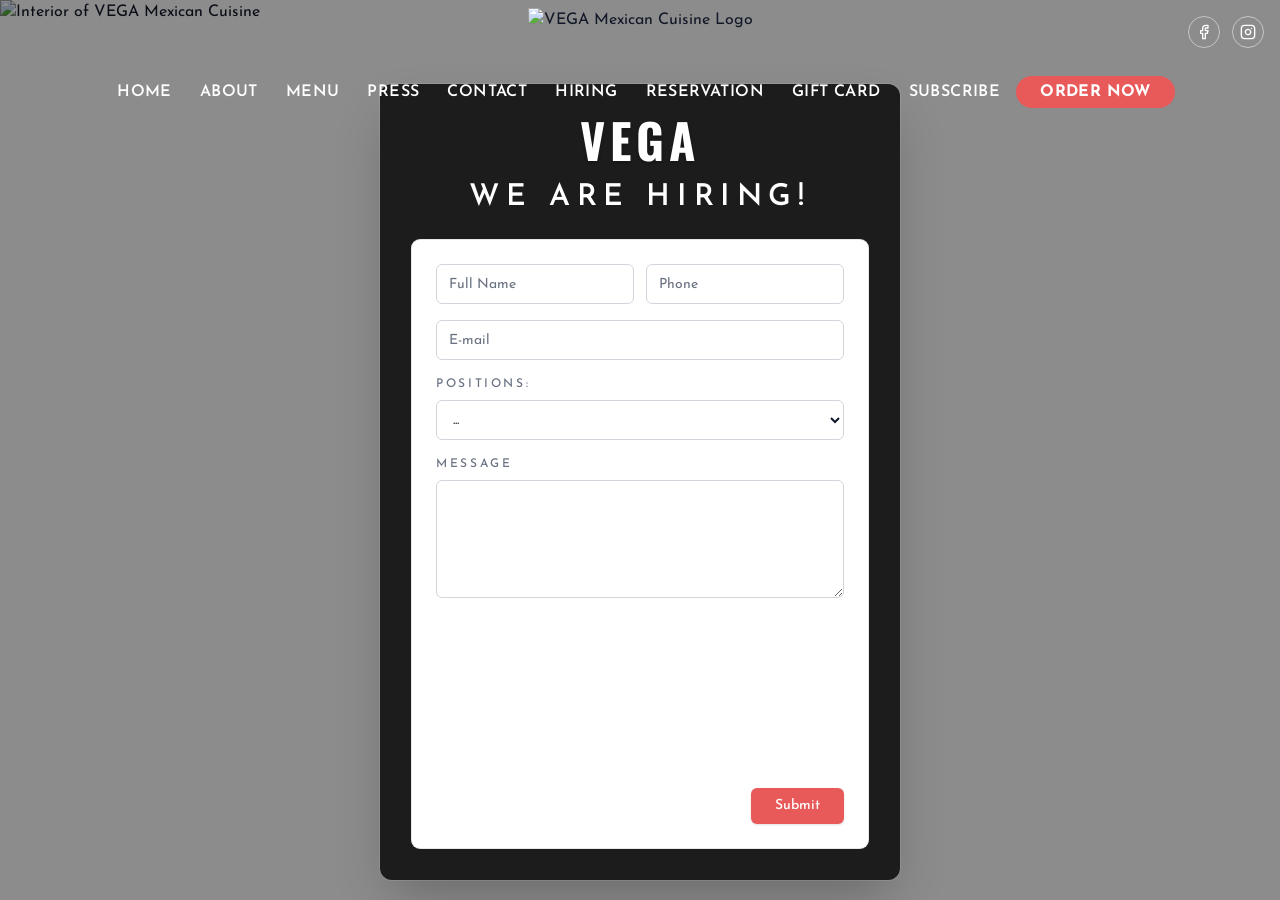
==== commit 95c4c938: "Deploy staging from Kora" ====
--- a/hiring.html
+++ b/hiring.html
@@ -19,27 +19,28 @@
 <!-- Canonical -->
 <link href="https://staging.kora-9dfad46d-d519-43a5-95e8-beb6c7251a3b.pages.dev/hiring" rel="canonical"/>
 <!-- Google Web Font -->
-<link href="https://fonts.googleapis.com/css?family=Cabin:400,400i,500,600,700|Dancing+Script:400,700|Great+Vibes|Josefin+Sans:400,400i,600,600i|Libre+Baskerville|Open+Sans:600,600i,700|Oswald:300,400,700|Yellowtail" rel="stylesheet"/>
-<!-- Font Awesome -->
-<link href="https://cdnjs.cloudflare.com/ajax/libs/font-awesome/4.7.0/css/font-awesome.min.css" rel="stylesheet"/>
+<link href="https://fonts.googleapis.com" rel="preconnect"/>
+<link crossorigin="" href="https://fonts.gstatic.com" rel="preconnect"/>
+<link as="style" href="https://fonts.googleapis.com/css2?family=Dancing+Script&amp;family=Great+Vibes&amp;family=Josefin+Sans:wght@400;600&amp;family=Libre+Baskerville&amp;family=Oswald:wght@300;400;700&amp;display=swap" onload="this.onload=null;this.rel='stylesheet'" rel="preload"/>
+<noscript><link href="https://fonts.googleapis.com/css2?family=Dancing+Script&amp;family=Great+Vibes&amp;family=Josefin+Sans:wght@400;600&amp;family=Libre+Baskerville&amp;family=Oswald:wght@300;400;700&amp;display=swap" rel="stylesheet"/></noscript>
 <!-- Page background preload -->
-<link as="image" href="https://quseprdus1.blob.core.windows.net/kora-business-images/user-media/9dfad46d-d519-43a5-95e8-beb6c7251a3b/de8c94d8-887e-4625-825f-ec262dbc28df/1775465495_yn323g.jpeg" rel="preload">
+<link as="image" href="https://quseprdus1.blob.core.windows.net/kora-business-images/user-media/9dfad46d-d519-43a5-95e8-beb6c7251a3b/de8c94d8-887e-4625-825f-ec262dbc28df/1775465495_yn323g.jpeg" rel="preload"/>
 <!-- JSON-LD Structured Data -->
 <script type="application/ld+json">{
   "@context": "https://schema.org",
   "@type": "WebPage",
   "name": "Careers — VEGA Mexican Cuisine",
   "description": "Apply for open positions at VEGA Mexican Cuisine in Hartsdale, NY.",
-    "url": "https://staging.kora-9dfad46d-d519-43a5-95e8-beb6c7251a3b.pages.dev/hiring",
+  "url": "https://staging.kora-9dfad46d-d519-43a5-95e8-beb6c7251a3b.pages.dev/hiring",
   "isPartOf": {
     "@type": "WebSite",
     "name": "VEGA Mexican Cuisine",
-    "url": "https://staging.kora-9dfad46d-d519-43a5-95e8-beb6c7251a3b.pages.dev"
+    "url": "https://staging.kora-9dfad46d-d519-43a5-95e8-beb6c7251a3b.pages.dev/hiring"
   },
   "about": {
     "@type": "Restaurant",
     "name": "VEGA Mexican Cuisine",
-    "url": "https://staging.kora-9dfad46d-d519-43a5-95e8-beb6c7251a3b.pages.dev",
+    "url": "https://staging.kora-9dfad46d-d519-43a5-95e8-beb6c7251a3b.pages.dev/hiring",
     "address": {
       "@type": "PostalAddress",
       "streetAddress": "189 E Hartsdale Ave",
@@ -81,7 +82,7 @@
 <li><a class="px-3 py-2 text-md text-white font-semibold hover:text-primary transition-colors duration-300 tracking-wide" href="https://www.toasttab.com/vegamexicancuisine/giftcards" rel="noopener noreferrer" target="_blank">GIFT CARD</a></li>
 <li><a class="px-3 py-2 text-md text-white font-semibold hover:text-primary transition-colors duration-300 tracking-wide" href="https://www.toasttab.com/vegamexicancuisine/marketing-signup" rel="noopener noreferrer" target="_blank">SUBSCRIBE</a></li>
 <li>
-<a class="px-4 py-2 text-md text-primary font-bold hover:text-white transition-colors duration-300 tracking-wide" href="https://order.toasttab.com/online/vegamexicancuisine" rel="noopener noreferrer" target="_blank">ORDER NOW</a>
+<a class="px-6 py-2 text-md text-white font-bold bg-secondary hover:bg-secondary-dark transition-colors duration-300 tracking-wide rounded-full" href="https://order.toasttab.com/online/vegamexicancuisine" rel="noopener noreferrer" target="_blank">ORDER NOW</a>
 </li>
 </ul>
 </div>
@@ -110,7 +111,7 @@
 <li><a class="block px-4 py-2 text-white hover:text-primary transition-colors duration-300" href="https://resy.com/cities/hrts/vega-mexican-cuisine" rel="noopener noreferrer" target="_blank">RESERVATION</a></li>
 <li><a class="block px-4 py-2 text-white hover:text-primary transition-colors duration-300" href="https://www.toasttab.com/vegamexicancuisine/giftcards" rel="noopener noreferrer" target="_blank">GIFT CARD</a></li>
 <li><a class="block px-4 py-2 text-white hover:text-primary transition-colors duration-300" href="https://www.toasttab.com/vegamexicancuisine/marketing-signup" rel="noopener noreferrer" target="_blank">SUBSCRIBE</a></li>
-<li><a class="block px-4 py-2 text-primary font-semibold" href="https://order.toasttab.com/online/vegamexicancuisine" rel="noopener noreferrer" target="_blank">ORDER NOW</a></li>
+<li><a class="inline-block px-6 py-2 text-white bg-secondary rounded-full font-semibold hover:bg-secondary-dark transition-colors" href="https://order.toasttab.com/online/vegamexicancuisine" rel="noopener noreferrer" target="_blank">ORDER NOW</a></li>
 </ul>
 </div>
 </nav>
@@ -165,7 +166,6 @@
 </div>
 </div>
 </main>
-<script async="" defer="" src="https://www.google.com/recaptcha/api.js"></script>
 <script src="js/main.js"></script>
 <script src="js/hiring.js"></script>
 </body>
--- a/assets/styles.css
+++ b/assets/styles.css
@@ -1,2 +1,2 @@
 /*! tailwindcss v4.2.1 | MIT License | https://tailwindcss.com */
-@layer properties{@supports (((-webkit-hyphens:none)) and (not (margin-trim:inline))) or ((-moz-orient:inline) and (not (color:rgb(from red r g b)))){*,:before,:after,::backdrop{--tw-translate-x:0;--tw-translate-y:0;--tw-translate-z:0;--tw-scale-x:1;--tw-scale-y:1;--tw-scale-z:1;--tw-rotate-x:initial;--tw-rotate-y:initial;--tw-rotate-z:initial;--tw-skew-x:initial;--tw-skew-y:initial;--tw-space-y-reverse:0;--tw-border-style:solid;--tw-leading:initial;--tw-font-weight:initial;--tw-tracking:initial;--tw-shadow:0 0 #0000;--tw-shadow-color:initial;--tw-shadow-alpha:100%;--tw-inset-shadow:0 0 #0000;--tw-inset-shadow-color:initial;--tw-inset-shadow-alpha:100%;--tw-ring-color:initial;--tw-ring-shadow:0 0 #0000;--tw-inset-ring-color:initial;--tw-inset-ring-shadow:0 0 #0000;--tw-ring-inset:initial;--tw-ring-offset-width:0px;--tw-ring-offset-color:#fff;--tw-ring-offset-shadow:0 0 #0000;--tw-blur:initial;--tw-brightness:initial;--tw-contrast:initial;--tw-grayscale:initial;--tw-hue-rotate:initial;--tw-invert:initial;--tw-opacity:initial;--tw-saturate:initial;--tw-sepia:initial;--tw-drop-shadow:initial;--tw-drop-shadow-color:initial;--tw-drop-shadow-alpha:100%;--tw-drop-shadow-size:initial;--tw-backdrop-blur:initial;--tw-backdrop-brightness:initial;--tw-backdrop-contrast:initial;--tw-backdrop-grayscale:initial;--tw-backdrop-hue-rotate:initial;--tw-backdrop-invert:initial;--tw-backdrop-opacity:initial;--tw-backdrop-saturate:initial;--tw-backdrop-sepia:initial;--tw-duration:initial}}}@layer theme{:root,:host{--font-sans:"Josefin Sans", ui-sans-serif, system-ui, sans-serif, "Apple Color Emoji", "Segoe UI Emoji", "Segoe UI Symbol", "Noto Color Emoji";--font-serif:"Libre Baskerville", Georgia, serif;--font-mono:ui-monospace, SFMono-Regular, Menlo, Monaco, Consolas, "Liberation Mono", "Courier New", monospace;--color-red-400:oklch(70.4% .191 22.216);--color-red-600:oklch(57.7% .245 27.325);--color-orange-500:oklch(70.5% .213 47.604);--color-green-400:oklch(79.2% .209 151.711);--color-green-600:oklch(62.7% .194 149.214);--color-blue-600:oklch(54.6% .245 262.881);--color-purple-200:oklch(90.2% .063 306.703);--color-purple-300:oklch(82.7% .119 306.383);--color-gray-200:oklch(92.8% .006 264.531);--color-gray-300:oklch(87.2% .01 258.338);--color-gray-400:oklch(70.7% .022 261.325);--color-gray-500:oklch(55.1% .027 264.364);--color-gray-600:oklch(44.6% .03 256.802);--color-gray-700:oklch(37.3% .034 259.733);--color-gray-800:oklch(27.8% .033 256.848);--color-gray-900:oklch(21% .034 264.665);--color-black:#000;--color-white:#fff;--spacing:.25rem;--container-xs:20rem;--container-sm:24rem;--container-xl:36rem;--container-2xl:42rem;--container-3xl:48rem;--container-4xl:56rem;--container-5xl:64rem;--container-6xl:72rem;--text-xs:.75rem;--text-xs--line-height:calc(1 / .75);--text-sm:.875rem;--text-sm--line-height:calc(1.25 / .875);--text-base:1rem;--text-base--line-height:calc(1.5 / 1);--text-lg:1.125rem;--text-lg--line-height:calc(1.75 / 1.125);--text-xl:1.25rem;--text-xl--line-height:calc(1.75 / 1.25);--text-2xl:1.5rem;--text-2xl--line-height:calc(2 / 1.5);--text-3xl:1.875rem;--text-3xl--line-height:calc(2.25 / 1.875);--text-4xl:2.25rem;--text-4xl--line-height:calc(2.5 / 2.25);--text-5xl:3rem;--text-5xl--line-height:1;--text-7xl:4.5rem;--text-7xl--line-height:1;--text-9xl:8rem;--text-9xl--line-height:1;--font-weight-light:300;--font-weight-medium:500;--font-weight-semibold:600;--font-weight-bold:700;--tracking-wide:.025em;--tracking-wider:.05em;--tracking-widest:.1em;--leading-relaxed:1.625;--radius-md:.375rem;--radius-lg:.5rem;--radius-xl:.75rem;--drop-shadow-2xl:0 25px 25px #00000026;--animate-pulse:pulse 2s cubic-bezier(.4, 0, .6, 1) infinite;--animate-bounce:bounce 1s infinite;--blur-sm:8px;--default-transition-duration:.15s;--default-transition-timing-function:cubic-bezier(.4, 0, .2, 1);--default-font-family:var(--font-sans);--default-mono-font-family:var(--font-mono);--color-background:#fff;--color-foreground:#111827;--color-primary:#9b4d9e;--color-primary-dark:#7a3d7d;--color-secondary:#e85a5a;--color-secondary-dark:#d14a4a;--color-vega-purple:#9b4d9e;--color-vega-bg-light:#a8b8bf;--color-vega-bg-dark:#5a7a8a;--font-display:Oswald, ui-sans-serif, system-ui, sans-serif;--text-md:1rem;--text-md--line-height:1.5rem}}@layer base{*,:after,:before,::backdrop{box-sizing:border-box;border:0 solid;margin:0;padding:0}::file-selector-button{box-sizing:border-box;border:0 solid;margin:0;padding:0}html,:host{-webkit-text-size-adjust:100%;tab-size:4;line-height:1.5;font-family:var(--default-font-family,ui-sans-serif, system-ui, sans-serif, "Apple Color Emoji", "Segoe UI Emoji", "Segoe UI Symbol", "Noto Color Emoji");font-feature-settings:var(--default-font-feature-settings,normal);font-variation-settings:var(--default-font-variation-settings,normal);-webkit-tap-highlight-color:transparent}hr{height:0;color:inherit;border-top-width:1px}abbr:where([title]){-webkit-text-decoration:underline dotted;text-decoration:underline dotted}h1,h2,h3,h4,h5,h6{font-size:inherit;font-weight:inherit}a{color:inherit;-webkit-text-decoration:inherit;-webkit-text-decoration:inherit;-webkit-text-decoration:inherit;text-decoration:inherit}b,strong{font-weight:bolder}code,kbd,samp,pre{font-family:var(--default-mono-font-family,ui-monospace, SFMono-Regular, Menlo, Monaco, Consolas, "Liberation Mono", "Courier New", monospace);font-feature-settings:var(--default-mono-font-feature-settings,normal);font-variation-settings:var(--default-mono-font-variation-settings,normal);font-size:1em}small{font-size:80%}sub,sup{vertical-align:baseline;font-size:75%;line-height:0;position:relative}sub{bottom:-.25em}sup{top:-.5em}table{text-indent:0;border-color:inherit;border-collapse:collapse}:-moz-focusring{outline:auto}progress{vertical-align:baseline}summary{display:list-item}ol,ul,menu{list-style:none}img,svg,video,canvas,audio,iframe,embed,object{vertical-align:middle;display:block}img,video{max-width:100%;height:auto}button,input,select,optgroup,textarea{font:inherit;font-feature-settings:inherit;font-variation-settings:inherit;letter-spacing:inherit;color:inherit;opacity:1;background-color:#0000;border-radius:0}::file-selector-button{font:inherit;font-feature-settings:inherit;font-variation-settings:inherit;letter-spacing:inherit;color:inherit;opacity:1;background-color:#0000;border-radius:0}:where(select:is([multiple],[size])) optgroup{font-weight:bolder}:where(select:is([multiple],[size])) optgroup option{padding-inline-start:20px}::file-selector-button{margin-inline-end:4px}::placeholder{opacity:1}@supports (not ((-webkit-appearance:-apple-pay-button))) or (contain-intrinsic-size:1px){::placeholder{color:currentColor}@supports (color:color-mix(in lab, red, red)){::placeholder{color:color-mix(in oklab, currentcolor 50%, transparent)}}}textarea{resize:vertical}::-webkit-search-decoration{-webkit-appearance:none}::-webkit-date-and-time-value{min-height:1lh;text-align:inherit}::-webkit-datetime-edit{display:inline-flex}::-webkit-datetime-edit-fields-wrapper{padding:0}::-webkit-datetime-edit{padding-block:0}::-webkit-datetime-edit-year-field{padding-block:0}::-webkit-datetime-edit-month-field{padding-block:0}::-webkit-datetime-edit-day-field{padding-block:0}::-webkit-datetime-edit-hour-field{padding-block:0}::-webkit-datetime-edit-minute-field{padding-block:0}::-webkit-datetime-edit-second-field{padding-block:0}::-webkit-datetime-edit-millisecond-field{padding-block:0}::-webkit-datetime-edit-meridiem-field{padding-block:0}::-webkit-calendar-picker-indicator{line-height:1}:-moz-ui-invalid{box-shadow:none}button,input:where([type=button],[type=reset],[type=submit]){appearance:button}::file-selector-button{appearance:button}::-webkit-inner-spin-button{height:auto}::-webkit-outer-spin-button{height:auto}[hidden]:where(:not([hidden=until-found])){display:none!important}}@layer components;@layer utilities{.pointer-events-none{pointer-events:none}.absolute{position:absolute}.fixed{position:fixed}.relative{position:relative}.inset-0{inset:calc(var(--spacing) * 0)}.start{inset-inline-start:var(--spacing)}.top-0{top:calc(var(--spacing) * 0)}.top-1\/2{top:50%}.top-4{top:calc(var(--spacing) * 4)}.right-0{right:calc(var(--spacing) * 0)}.right-4{right:calc(var(--spacing) * 4)}.right-8{right:calc(var(--spacing) * 8)}.bottom-0{bottom:calc(var(--spacing) * 0)}.bottom-8{bottom:calc(var(--spacing) * 8)}.left-0{left:calc(var(--spacing) * 0)}.left-1\/2{left:50%}.z-10{z-index:10}.z-20{z-index:20}.z-50{z-index:50}.z-\[60\]{z-index:60}.container{width:100%}@media (min-width:40rem){.container{max-width:40rem}}@media (min-width:48rem){.container{max-width:48rem}}@media (min-width:64rem){.container{max-width:64rem}}@media (min-width:80rem){.container{max-width:80rem}}@media (min-width:96rem){.container{max-width:96rem}}.mx-auto{margin-inline:auto}.mt-0\.5{margin-top:calc(var(--spacing) * .5)}.mt-4{margin-top:calc(var(--spacing) * 4)}.mt-6{margin-top:calc(var(--spacing) * 6)}.mt-8{margin-top:calc(var(--spacing) * 8)}.mb-1{margin-bottom:calc(var(--spacing) * 1)}.mb-2{margin-bottom:calc(var(--spacing) * 2)}.mb-3{margin-bottom:calc(var(--spacing) * 3)}.mb-4{margin-bottom:calc(var(--spacing) * 4)}.mb-6{margin-bottom:calc(var(--spacing) * 6)}.mb-8{margin-bottom:calc(var(--spacing) * 8)}.mb-10{margin-bottom:calc(var(--spacing) * 10)}.mb-12{margin-bottom:calc(var(--spacing) * 12)}.block{display:block}.flex{display:flex}.grid{display:grid}.hidden{display:none}.inline{display:inline}.inline-block{display:inline-block}.inline-flex{display:inline-flex}.aspect-\[4\/3\]{aspect-ratio:4/3}.h-0\.5{height:calc(var(--spacing) * .5)}.h-3{height:calc(var(--spacing) * 3)}.h-4{height:calc(var(--spacing) * 4)}.h-5{height:calc(var(--spacing) * 5)}.h-8{height:calc(var(--spacing) * 8)}.h-10{height:calc(var(--spacing) * 10)}.h-12{height:calc(var(--spacing) * 12)}.h-16{height:calc(var(--spacing) * 16)}.h-24{height:calc(var(--spacing) * 24)}.h-\[280px\]{height:280px}.h-full{height:100%}.h-screen{height:100vh}.min-h-28{min-height:calc(var(--spacing) * 28)}.min-h-\[1\.25rem\]{min-height:1.25rem}.min-h-\[78px\]{min-height:78px}.min-h-\[600px\]{min-height:600px}.min-h-screen{min-height:100vh}.w-1\.5{width:calc(var(--spacing) * 1.5)}.w-3{width:calc(var(--spacing) * 3)}.w-4{width:calc(var(--spacing) * 4)}.w-5{width:calc(var(--spacing) * 5)}.w-6{width:calc(var(--spacing) * 6)}.w-8{width:calc(var(--spacing) * 8)}.w-10{width:calc(var(--spacing) * 10)}.w-12{width:calc(var(--spacing) * 12)}.w-16{width:calc(var(--spacing) * 16)}.w-\[280px\]{width:280px}.w-auto{width:auto}.w-full{width:100%}.w-max{width:max-content}.max-w-2xl{max-width:var(--container-2xl)}.max-w-3xl{max-width:var(--container-3xl)}.max-w-4xl{max-width:var(--container-4xl)}.max-w-5xl{max-width:var(--container-5xl)}.max-w-6xl{max-width:var(--container-6xl)}.max-w-\[520px\]{max-width:520px}.max-w-xl{max-width:var(--container-xl)}.max-w-xs{max-width:var(--container-xs)}.flex-shrink-0,.shrink-0{flex-shrink:0}.-translate-x-1\/2{--tw-translate-x:calc(calc(1 / 2 * 100%) * -1);translate:var(--tw-translate-x) var(--tw-translate-y)}.-translate-x-4{--tw-translate-x:calc(var(--spacing) * -4);translate:var(--tw-translate-x) var(--tw-translate-y)}.translate-x-4{--tw-translate-x:calc(var(--spacing) * 4);translate:var(--tw-translate-x) var(--tw-translate-y)}.-translate-y-1\/2{--tw-translate-y:calc(calc(1 / 2 * 100%) * -1);translate:var(--tw-translate-x) var(--tw-translate-y)}.translate-y-0{--tw-translate-y:calc(var(--spacing) * 0);translate:var(--tw-translate-x) var(--tw-translate-y)}.translate-y-10{--tw-translate-y:calc(var(--spacing) * 10);translate:var(--tw-translate-x) var(--tw-translate-y)}.scale-125{--tw-scale-x:125%;--tw-scale-y:125%;--tw-scale-z:125%;scale:var(--tw-scale-x) var(--tw-scale-y)}.transform{transform:var(--tw-rotate-x,) var(--tw-rotate-y,) var(--tw-rotate-z,) var(--tw-skew-x,) var(--tw-skew-y,)}.animate-bounce{animation:var(--animate-bounce)}.animate-pulse{animation:var(--animate-pulse)}.cursor-pointer{cursor:pointer}.grid-cols-1{grid-template-columns:repeat(1,minmax(0,1fr))}.grid-cols-2{grid-template-columns:repeat(2,minmax(0,1fr))}.flex-col{flex-direction:column}.flex-wrap{flex-wrap:wrap}.items-center{align-items:center}.items-start{align-items:flex-start}.justify-between{justify-content:space-between}.justify-center{justify-content:center}.justify-end{justify-content:flex-end}.gap-1{gap:calc(var(--spacing) * 1)}.gap-2{gap:calc(var(--spacing) * 2)}.gap-3{gap:calc(var(--spacing) * 3)}.gap-4{gap:calc(var(--spacing) * 4)}.gap-8{gap:calc(var(--spacing) * 8)}.gap-10{gap:calc(var(--spacing) * 10)}:where(.space-y-1>:not(:last-child)){--tw-space-y-reverse:0;margin-block-start:calc(calc(var(--spacing) * 1) * var(--tw-space-y-reverse));margin-block-end:calc(calc(var(--spacing) * 1) * calc(1 - var(--tw-space-y-reverse)))}:where(.space-y-2>:not(:last-child)){--tw-space-y-reverse:0;margin-block-start:calc(calc(var(--spacing) * 2) * var(--tw-space-y-reverse));margin-block-end:calc(calc(var(--spacing) * 2) * calc(1 - var(--tw-space-y-reverse)))}:where(.space-y-3>:not(:last-child)){--tw-space-y-reverse:0;margin-block-start:calc(calc(var(--spacing) * 3) * var(--tw-space-y-reverse));margin-block-end:calc(calc(var(--spacing) * 3) * calc(1 - var(--tw-space-y-reverse)))}:where(.space-y-4>:not(:last-child)){--tw-space-y-reverse:0;margin-block-start:calc(calc(var(--spacing) * 4) * var(--tw-space-y-reverse));margin-block-end:calc(calc(var(--spacing) * 4) * calc(1 - var(--tw-space-y-reverse)))}:where(.space-y-6>:not(:last-child)){--tw-space-y-reverse:0;margin-block-start:calc(calc(var(--spacing) * 6) * var(--tw-space-y-reverse));margin-block-end:calc(calc(var(--spacing) * 6) * calc(1 - var(--tw-space-y-reverse)))}.overflow-hidden{overflow:hidden}.overflow-x-auto{overflow-x:auto}.scroll-smooth{scroll-behavior:smooth}.rounded{border-radius:.25rem}.rounded-full{border-radius:3.40282e38px}.rounded-lg{border-radius:var(--radius-lg)}.rounded-md{border-radius:var(--radius-md)}.rounded-xl{border-radius:var(--radius-xl)}.border{border-style:var(--tw-border-style);border-width:1px}.border-2{border-style:var(--tw-border-style);border-width:2px}.border-b{border-bottom-style:var(--tw-border-style);border-bottom-width:1px}.border-dotted{--tw-border-style:dotted;border-style:dotted}.border-gray-300{border-color:var(--color-gray-300)}.border-gray-400{border-color:var(--color-gray-400)}.border-primary{border-color:var(--color-primary)}.border-purple-200{border-color:var(--color-purple-200)}.border-purple-300{border-color:var(--color-purple-300)}.border-white\/20{border-color:#fff3}@supports (color:color-mix(in lab, red, red)){.border-white\/20{border-color:color-mix(in oklab, var(--color-white) 20%, transparent)}}.border-white\/50{border-color:#ffffff80}@supports (color:color-mix(in lab, red, red)){.border-white\/50{border-color:color-mix(in oklab, var(--color-white) 50%, transparent)}}.bg-background{background-color:var(--color-background)}.bg-black\/30{background-color:#0000004d}@supports (color:color-mix(in lab, red, red)){.bg-black\/30{background-color:color-mix(in oklab, var(--color-black) 30%, transparent)}}.bg-black\/45{background-color:#00000073}@supports (color:color-mix(in lab, red, red)){.bg-black\/45{background-color:color-mix(in oklab, var(--color-black) 45%, transparent)}}.bg-black\/50{background-color:#00000080}@supports (color:color-mix(in lab, red, red)){.bg-black\/50{background-color:color-mix(in oklab, var(--color-black) 50%, transparent)}}.bg-black\/80{background-color:#000c}@supports (color:color-mix(in lab, red, red)){.bg-black\/80{background-color:color-mix(in oklab, var(--color-black) 80%, transparent)}}.bg-primary{background-color:var(--color-primary)}.bg-primary\/0{background-color:#0000}@supports (color:color-mix(in lab, red, red)){.bg-primary\/0{background-color:color-mix(in oklab, var(--color-primary) 0%, transparent)}}.bg-secondary{background-color:var(--color-secondary)}.bg-transparent{background-color:#0000}.bg-vega-bg-dark{background-color:var(--color-vega-bg-dark)}.bg-vega-bg-dark\/95{background-color:#5a7a8af2}@supports (color:color-mix(in lab, red, red)){.bg-vega-bg-dark\/95{background-color:color-mix(in oklab, var(--color-vega-bg-dark) 95%, transparent)}}.bg-vega-bg-light{background-color:var(--color-vega-bg-light)}.bg-white{background-color:var(--color-white)}.bg-white\/10{background-color:#ffffff1a}@supports (color:color-mix(in lab, red, red)){.bg-white\/10{background-color:color-mix(in oklab, var(--color-white) 10%, transparent)}}.bg-white\/40{background-color:#fff6}@supports (color:color-mix(in lab, red, red)){.bg-white\/40{background-color:color-mix(in oklab, var(--color-white) 40%, transparent)}}.bg-white\/70{background-color:#ffffffb3}@supports (color:color-mix(in lab, red, red)){.bg-white\/70{background-color:color-mix(in oklab, var(--color-white) 70%, transparent)}}.bg-white\/80{background-color:#fffc}@supports (color:color-mix(in lab, red, red)){.bg-white\/80{background-color:color-mix(in oklab, var(--color-white) 80%, transparent)}}.bg-cover{background-size:cover}.bg-center{background-position:50%}.bg-no-repeat{background-repeat:no-repeat}.fill-current{fill:currentColor}.object-contain{object-fit:contain}.object-cover{object-fit:cover}.p-1{padding:calc(var(--spacing) * 1)}.p-2{padding:calc(var(--spacing) * 2)}.p-5{padding:calc(var(--spacing) * 5)}.p-6{padding:calc(var(--spacing) * 6)}.px-3{padding-inline:calc(var(--spacing) * 3)}.px-4{padding-inline:calc(var(--spacing) * 4)}.px-6{padding-inline:calc(var(--spacing) * 6)}.px-8{padding-inline:calc(var(--spacing) * 8)}.py-2{padding-block:calc(var(--spacing) * 2)}.py-3{padding-block:calc(var(--spacing) * 3)}.py-6{padding-block:calc(var(--spacing) * 6)}.py-10{padding-block:calc(var(--spacing) * 10)}.py-12{padding-block:calc(var(--spacing) * 12)}.py-14{padding-block:calc(var(--spacing) * 14)}.py-16{padding-block:calc(var(--spacing) * 16)}.py-20{padding-block:calc(var(--spacing) * 20)}.pt-1{padding-top:calc(var(--spacing) * 1)}.pt-4{padding-top:calc(var(--spacing) * 4)}.pt-16{padding-top:calc(var(--spacing) * 16)}.pb-1{padding-bottom:calc(var(--spacing) * 1)}.pb-2{padding-bottom:calc(var(--spacing) * 2)}.pb-4{padding-bottom:calc(var(--spacing) * 4)}.pl-6{padding-left:calc(var(--spacing) * 6)}.text-center{text-align:center}.font-display{font-family:var(--font-display)}.font-sans{font-family:var(--font-sans)}.font-serif{font-family:var(--font-serif)}.text-2xl{font-size:var(--text-2xl);line-height:var(--tw-leading,var(--text-2xl--line-height))}.text-3xl{font-size:var(--text-3xl);line-height:var(--tw-leading,var(--text-3xl--line-height))}.text-4xl{font-size:var(--text-4xl);line-height:var(--tw-leading,var(--text-4xl--line-height))}.text-5xl{font-size:var(--text-5xl);line-height:var(--tw-leading,var(--text-5xl--line-height))}.text-7xl{font-size:var(--text-7xl);line-height:var(--tw-leading,var(--text-7xl--line-height))}.text-base{font-size:var(--text-base);line-height:var(--tw-leading,var(--text-base--line-height))}.text-lg{font-size:var(--text-lg);line-height:var(--tw-leading,var(--text-lg--line-height))}.text-md{font-size:var(--text-md);line-height:var(--tw-leading,var(--text-md--line-height))}.text-sm{font-size:var(--text-sm);line-height:var(--tw-leading,var(--text-sm--line-height))}.text-xl{font-size:var(--text-xl);line-height:var(--tw-leading,var(--text-xl--line-height))}.text-xs{font-size:var(--text-xs);line-height:var(--tw-leading,var(--text-xs--line-height))}.leading-relaxed{--tw-leading:var(--leading-relaxed);line-height:var(--leading-relaxed)}.font-bold{--tw-font-weight:var(--font-weight-bold);font-weight:var(--font-weight-bold)}.font-light{--tw-font-weight:var(--font-weight-light);font-weight:var(--font-weight-light)}.font-medium{--tw-font-weight:var(--font-weight-medium);font-weight:var(--font-weight-medium)}.font-semibold{--tw-font-weight:var(--font-weight-semibold);font-weight:var(--font-weight-semibold)}.tracking-\[0\.3em\]{--tw-tracking:.3em;letter-spacing:.3em}.tracking-\[0\.16em\]{--tw-tracking:.16em;letter-spacing:.16em}.tracking-\[0\.22em\]{--tw-tracking:.22em;letter-spacing:.22em}.tracking-\[0\.25em\]{--tw-tracking:.25em;letter-spacing:.25em}.tracking-\[0\.30em\]{--tw-tracking:.3em;letter-spacing:.3em}.tracking-wide{--tw-tracking:var(--tracking-wide);letter-spacing:var(--tracking-wide)}.tracking-wider{--tw-tracking:var(--tracking-wider);letter-spacing:var(--tracking-wider)}.tracking-widest{--tw-tracking:var(--tracking-widest);letter-spacing:var(--tracking-widest)}.whitespace-nowrap{white-space:nowrap}.text-foreground{color:var(--color-foreground)}.text-gray-500{color:var(--color-gray-500)}.text-gray-600{color:var(--color-gray-600)}.text-gray-700{color:var(--color-gray-700)}.text-gray-800{color:var(--color-gray-800)}.text-gray-900{color:var(--color-gray-900)}.text-green-400{color:var(--color-green-400)}.text-green-600{color:var(--color-green-600)}.text-orange-500{color:var(--color-orange-500)}.text-primary{color:var(--color-primary)}.text-red-400{color:var(--color-red-400)}.text-red-600{color:var(--color-red-600)}.text-secondary{color:var(--color-secondary)}.text-vega-purple{color:var(--color-vega-purple)}.text-white{color:var(--color-white)}.text-white\/70{color:#ffffffb3}@supports (color:color-mix(in lab, red, red)){.text-white\/70{color:color-mix(in oklab, var(--color-white) 70%, transparent)}}.text-white\/80{color:#fffc}@supports (color:color-mix(in lab, red, red)){.text-white\/80{color:color-mix(in oklab, var(--color-white) 80%, transparent)}}.uppercase{text-transform:uppercase}.italic{font-style:italic}.antialiased{-webkit-font-smoothing:antialiased;-moz-osx-font-smoothing:grayscale}.opacity-0{opacity:0}.opacity-100{opacity:1}.shadow{--tw-shadow:0 1px 3px 0 var(--tw-shadow-color,#0000001a), 0 1px 2px -1px var(--tw-shadow-color,#0000001a);box-shadow:var(--tw-inset-shadow), var(--tw-inset-ring-shadow), var(--tw-ring-offset-shadow), var(--tw-ring-shadow), var(--tw-shadow)}.shadow-2xl{--tw-shadow:0 25px 50px -12px var(--tw-shadow-color,#00000040);box-shadow:var(--tw-inset-shadow), var(--tw-inset-ring-shadow), var(--tw-ring-offset-shadow), var(--tw-ring-shadow), var(--tw-shadow)}.shadow-lg{--tw-shadow:0 10px 15px -3px var(--tw-shadow-color,#0000001a), 0 4px 6px -4px var(--tw-shadow-color,#0000001a);box-shadow:var(--tw-inset-shadow), var(--tw-inset-ring-shadow), var(--tw-ring-offset-shadow), var(--tw-ring-shadow), var(--tw-shadow)}.shadow-sm{--tw-shadow:0 1px 3px 0 var(--tw-shadow-color,#0000001a), 0 1px 2px -1px var(--tw-shadow-color,#0000001a);box-shadow:var(--tw-inset-shadow), var(--tw-inset-ring-shadow), var(--tw-ring-offset-shadow), var(--tw-ring-shadow), var(--tw-shadow)}.ring-1{--tw-ring-shadow:var(--tw-ring-inset,) 0 0 0 calc(1px + var(--tw-ring-offset-width)) var(--tw-ring-color,currentcolor);box-shadow:var(--tw-inset-shadow), var(--tw-inset-ring-shadow), var(--tw-ring-offset-shadow), var(--tw-ring-shadow), var(--tw-shadow)}.ring-gray-200{--tw-ring-color:var(--color-gray-200)}.ring-white\/10{--tw-ring-color:#ffffff1a}@supports (color:color-mix(in lab, red, red)){.ring-white\/10{--tw-ring-color:color-mix(in oklab, var(--color-white) 10%, transparent)}}.drop-shadow-2xl{--tw-drop-shadow-size:drop-shadow(0 25px 25px var(--tw-drop-shadow-color,#00000026));--tw-drop-shadow:drop-shadow(var(--drop-shadow-2xl));filter:var(--tw-blur,) var(--tw-brightness,) var(--tw-contrast,) var(--tw-grayscale,) var(--tw-hue-rotate,) var(--tw-invert,) var(--tw-saturate,) var(--tw-sepia,) var(--tw-drop-shadow,)}.backdrop-blur-sm{--tw-backdrop-blur:blur(var(--blur-sm));-webkit-backdrop-filter:var(--tw-backdrop-blur,) var(--tw-backdrop-brightness,) var(--tw-backdrop-contrast,) var(--tw-backdrop-grayscale,) var(--tw-backdrop-hue-rotate,) var(--tw-backdrop-invert,) var(--tw-backdrop-opacity,) var(--tw-backdrop-saturate,) var(--tw-backdrop-sepia,);backdrop-filter:var(--tw-backdrop-blur,) var(--tw-backdrop-brightness,) var(--tw-backdrop-contrast,) var(--tw-backdrop-grayscale,) var(--tw-backdrop-hue-rotate,) var(--tw-backdrop-invert,) var(--tw-backdrop-opacity,) var(--tw-backdrop-saturate,) var(--tw-backdrop-sepia,)}.transition{transition-property:color,background-color,border-color,outline-color,text-decoration-color,fill,stroke,--tw-gradient-from,--tw-gradient-via,--tw-gradient-to,opacity,box-shadow,transform,translate,scale,rotate,filter,-webkit-backdrop-filter,backdrop-filter,display,content-visibility,overlay,pointer-events;transition-timing-function:var(--tw-ease,var(--default-transition-timing-function));transition-duration:var(--tw-duration,var(--default-transition-duration))}.transition-all{transition-property:all;transition-timing-function:var(--tw-ease,var(--default-transition-timing-function));transition-duration:var(--tw-duration,var(--default-transition-duration))}.transition-colors{transition-property:color,background-color,border-color,outline-color,text-decoration-color,fill,stroke,--tw-gradient-from,--tw-gradient-via,--tw-gradient-to;transition-timing-function:var(--tw-ease,var(--default-transition-timing-function));transition-duration:var(--tw-duration,var(--default-transition-duration))}.transition-opacity{transition-property:opacity;transition-timing-function:var(--tw-ease,var(--default-transition-timing-function));transition-duration:var(--tw-duration,var(--default-transition-duration))}.transition-transform{transition-property:transform,translate,scale,rotate;transition-timing-function:var(--tw-ease,var(--default-transition-timing-function));transition-duration:var(--tw-duration,var(--default-transition-duration))}.duration-300{--tw-duration:.3s;transition-duration:.3s}.duration-500{--tw-duration:.5s;transition-duration:.5s}.duration-700{--tw-duration:.7s;transition-duration:.7s}@media (hover:hover){.group-hover\:bg-primary\/20:is(:where(.group):hover *){background-color:#9b4d9e33}@supports (color:color-mix(in lab, red, red)){.group-hover\:bg-primary\/20:is(:where(.group):hover *){background-color:color-mix(in oklab, var(--color-primary) 20%, transparent)}}}.placeholder\:text-gray-500::placeholder{color:var(--color-gray-500)}.placeholder\:text-white\/50::placeholder{color:#ffffff80}@supports (color:color-mix(in lab, red, red)){.placeholder\:text-white\/50::placeholder{color:color-mix(in oklab, var(--color-white) 50%, transparent)}}@media (hover:hover){.hover\:scale-105:hover{--tw-scale-x:105%;--tw-scale-y:105%;--tw-scale-z:105%;scale:var(--tw-scale-x) var(--tw-scale-y)}.hover\:scale-110:hover{--tw-scale-x:110%;--tw-scale-y:110%;--tw-scale-z:110%;scale:var(--tw-scale-x) var(--tw-scale-y)}.hover\:scale-\[1\.02\]:hover{scale:1.02}.hover\:border-primary:hover{border-color:var(--color-primary)}.hover\:bg-primary:hover{background-color:var(--color-primary)}.hover\:bg-primary-dark:hover{background-color:var(--color-primary-dark)}.hover\:bg-secondary-dark:hover{background-color:var(--color-secondary-dark)}.hover\:bg-white:hover{background-color:var(--color-white)}.hover\:bg-white\/60:hover{background-color:#fff9}@supports (color:color-mix(in lab, red, red)){.hover\:bg-white\/60:hover{background-color:color-mix(in oklab, var(--color-white) 60%, transparent)}}.hover\:text-primary:hover{color:var(--color-primary)}.hover\:text-vega-purple:hover{color:var(--color-vega-purple)}.hover\:text-white:hover{color:var(--color-white)}}.focus\:bg-white\/20:focus{background-color:#fff3}@supports (color:color-mix(in lab, red, red)){.focus\:bg-white\/20:focus{background-color:color-mix(in oklab, var(--color-white) 20%, transparent)}}.focus\:ring-2:focus{--tw-ring-shadow:var(--tw-ring-inset,) 0 0 0 calc(2px + var(--tw-ring-offset-width)) var(--tw-ring-color,currentcolor);box-shadow:var(--tw-inset-shadow), var(--tw-inset-ring-shadow), var(--tw-ring-offset-shadow), var(--tw-ring-shadow), var(--tw-shadow)}.focus\:ring-primary:focus{--tw-ring-color:var(--color-primary)}.focus\:ring-secondary:focus{--tw-ring-color:var(--color-secondary)}.focus\:outline-none:focus{--tw-outline-style:none;outline-style:none}.focus-visible\:ring-2:focus-visible{--tw-ring-shadow:var(--tw-ring-inset,) 0 0 0 calc(2px + var(--tw-ring-offset-width)) var(--tw-ring-color,currentcolor);box-shadow:var(--tw-inset-shadow), var(--tw-inset-ring-shadow), var(--tw-ring-offset-shadow), var(--tw-ring-shadow), var(--tw-shadow)}.focus-visible\:ring-primary:focus-visible{--tw-ring-color:var(--color-primary)}.focus-visible\:outline-none:focus-visible{--tw-outline-style:none;outline-style:none}.disabled\:opacity-50:disabled{opacity:.5}@media (min-width:40rem){.sm\:w-auto{width:auto}.sm\:grid-cols-2{grid-template-columns:repeat(2,minmax(0,1fr))}.sm\:flex-row{flex-direction:row}.sm\:gap-8{gap:calc(var(--spacing) * 8)}}@media (min-width:48rem){.md\:mt-6{margin-top:calc(var(--spacing) * 6)}.md\:mb-8{margin-bottom:calc(var(--spacing) * 8)}.md\:h-32{height:calc(var(--spacing) * 32)}.md\:h-\[320px\]{height:320px}.md\:w-\[320px\]{width:320px}.md\:max-w-sm{max-width:var(--container-sm)}.md\:-translate-x-16{--tw-translate-x:calc(var(--spacing) * -16);translate:var(--tw-translate-x) var(--tw-translate-y)}.md\:translate-x-16{--tw-translate-x:calc(var(--spacing) * 16);translate:var(--tw-translate-x) var(--tw-translate-y)}.md\:grid-cols-2{grid-template-columns:repeat(2,minmax(0,1fr))}.md\:grid-cols-3{grid-template-columns:repeat(3,minmax(0,1fr))}.md\:grid-cols-4{grid-template-columns:repeat(4,minmax(0,1fr))}.md\:justify-start{justify-content:flex-start}.md\:gap-4{gap:calc(var(--spacing) * 4)}.md\:gap-12{gap:calc(var(--spacing) * 12)}.md\:p-6{padding:calc(var(--spacing) * 6)}.md\:p-8{padding:calc(var(--spacing) * 8)}.md\:px-5{padding-inline:calc(var(--spacing) * 5)}.md\:px-8{padding-inline:calc(var(--spacing) * 8)}.md\:py-14{padding-block:calc(var(--spacing) * 14)}.md\:py-16{padding-block:calc(var(--spacing) * 16)}.md\:py-20{padding-block:calc(var(--spacing) * 20)}.md\:py-28{padding-block:calc(var(--spacing) * 28)}.md\:text-left{text-align:left}.md\:text-2xl{font-size:var(--text-2xl);line-height:var(--tw-leading,var(--text-2xl--line-height))}.md\:text-3xl{font-size:var(--text-3xl);line-height:var(--tw-leading,var(--text-3xl--line-height))}.md\:text-4xl{font-size:var(--text-4xl);line-height:var(--tw-leading,var(--text-4xl--line-height))}.md\:text-5xl{font-size:var(--text-5xl);line-height:var(--tw-leading,var(--text-5xl--line-height))}.md\:text-9xl{font-size:var(--text-9xl);line-height:var(--tw-leading,var(--text-9xl--line-height))}.md\:text-base{font-size:var(--text-base);line-height:var(--tw-leading,var(--text-base--line-height))}.md\:text-lg{font-size:var(--text-lg);line-height:var(--tw-leading,var(--text-lg--line-height))}.md\:text-sm{font-size:var(--text-sm);line-height:var(--tw-leading,var(--text-sm--line-height))}.md\:text-xl{font-size:var(--text-xl);line-height:var(--tw-leading,var(--text-xl--line-height))}}@media (min-width:64rem){.lg\:flex{display:flex}.lg\:hidden{display:none}.lg\:grid-cols-3{grid-template-columns:repeat(3,minmax(0,1fr))}}}@property --tw-translate-x{syntax:"*";inherits:false;initial-value:0}@property --tw-translate-y{syntax:"*";inherits:false;initial-value:0}@property --tw-translate-z{syntax:"*";inherits:false;initial-value:0}@property --tw-scale-x{syntax:"*";inherits:false;initial-value:1}@property --tw-scale-y{syntax:"*";inherits:false;initial-value:1}@property --tw-scale-z{syntax:"*";inherits:false;initial-value:1}@property --tw-rotate-x{syntax:"*";inherits:false}@property --tw-rotate-y{syntax:"*";inherits:false}@property --tw-rotate-z{syntax:"*";inherits:false}@property --tw-skew-x{syntax:"*";inherits:false}@property --tw-skew-y{syntax:"*";inherits:false}@property --tw-space-y-reverse{syntax:"*";inherits:false;initial-value:0}@property --tw-border-style{syntax:"*";inherits:false;initial-value:solid}@property --tw-leading{syntax:"*";inherits:false}@property --tw-font-weight{syntax:"*";inherits:false}@property --tw-tracking{syntax:"*";inherits:false}@property --tw-shadow{syntax:"*";inherits:false;initial-value:0 0 #0000}@property --tw-shadow-color{syntax:"*";inherits:false}@property --tw-shadow-alpha{syntax:"<percentage>";inherits:false;initial-value:100%}@property --tw-inset-shadow{syntax:"*";inherits:false;initial-value:0 0 #0000}@property --tw-inset-shadow-color{syntax:"*";inherits:false}@property --tw-inset-shadow-alpha{syntax:"<percentage>";inherits:false;initial-value:100%}@property --tw-ring-color{syntax:"*";inherits:false}@property --tw-ring-shadow{syntax:"*";inherits:false;initial-value:0 0 #0000}@property --tw-inset-ring-color{syntax:"*";inherits:false}@property --tw-inset-ring-shadow{syntax:"*";inherits:false;initial-value:0 0 #0000}@property --tw-ring-inset{syntax:"*";inherits:false}@property --tw-ring-offset-width{syntax:"<length>";inherits:false;initial-value:0}@property --tw-ring-offset-color{syntax:"*";inherits:false;initial-value:#fff}@property --tw-ring-offset-shadow{syntax:"*";inherits:false;initial-value:0 0 #0000}@property --tw-blur{syntax:"*";inherits:false}@property --tw-brightness{syntax:"*";inherits:false}@property --tw-contrast{syntax:"*";inherits:false}@property --tw-grayscale{syntax:"*";inherits:false}@property --tw-hue-rotate{syntax:"*";inherits:false}@property --tw-invert{syntax:"*";inherits:false}@property --tw-opacity{syntax:"*";inherits:false}@property --tw-saturate{syntax:"*";inherits:false}@property --tw-sepia{syntax:"*";inherits:false}@property --tw-drop-shadow{syntax:"*";inherits:false}@property --tw-drop-shadow-color{syntax:"*";inherits:false}@property --tw-drop-shadow-alpha{syntax:"<percentage>";inherits:false;initial-value:100%}@property --tw-drop-shadow-size{syntax:"*";inherits:false}@property --tw-backdrop-blur{syntax:"*";inherits:false}@property --tw-backdrop-brightness{syntax:"*";inherits:false}@property --tw-backdrop-contrast{syntax:"*";inherits:false}@property --tw-backdrop-grayscale{syntax:"*";inherits:false}@property --tw-backdrop-hue-rotate{syntax:"*";inherits:false}@property --tw-backdrop-invert{syntax:"*";inherits:false}@property --tw-backdrop-opacity{syntax:"*";inherits:false}@property --tw-backdrop-saturate{syntax:"*";inherits:false}@property --tw-backdrop-sepia{syntax:"*";inherits:false}@property --tw-duration{syntax:"*";inherits:false}@keyframes pulse{50%{opacity:.5}}@keyframes bounce{0%,to{animation-timing-function:cubic-bezier(.8,0,1,1);transform:translateY(-25%)}50%{animation-timing-function:cubic-bezier(0,0,.2,1);transform:none}}+@layer properties{@supports (((-webkit-hyphens:none)) and (not (margin-trim:inline))) or ((-moz-orient:inline) and (not (color:rgb(from red r g b)))){*,:before,:after,::backdrop{--tw-translate-x:0;--tw-translate-y:0;--tw-translate-z:0;--tw-scale-x:1;--tw-scale-y:1;--tw-scale-z:1;--tw-rotate-x:initial;--tw-rotate-y:initial;--tw-rotate-z:initial;--tw-skew-x:initial;--tw-skew-y:initial;--tw-space-y-reverse:0;--tw-border-style:solid;--tw-leading:initial;--tw-font-weight:initial;--tw-tracking:initial;--tw-shadow:0 0 #0000;--tw-shadow-color:initial;--tw-shadow-alpha:100%;--tw-inset-shadow:0 0 #0000;--tw-inset-shadow-color:initial;--tw-inset-shadow-alpha:100%;--tw-ring-color:initial;--tw-ring-shadow:0 0 #0000;--tw-inset-ring-color:initial;--tw-inset-ring-shadow:0 0 #0000;--tw-ring-inset:initial;--tw-ring-offset-width:0px;--tw-ring-offset-color:#fff;--tw-ring-offset-shadow:0 0 #0000;--tw-blur:initial;--tw-brightness:initial;--tw-contrast:initial;--tw-grayscale:initial;--tw-hue-rotate:initial;--tw-invert:initial;--tw-opacity:initial;--tw-saturate:initial;--tw-sepia:initial;--tw-drop-shadow:initial;--tw-drop-shadow-color:initial;--tw-drop-shadow-alpha:100%;--tw-drop-shadow-size:initial;--tw-backdrop-blur:initial;--tw-backdrop-brightness:initial;--tw-backdrop-contrast:initial;--tw-backdrop-grayscale:initial;--tw-backdrop-hue-rotate:initial;--tw-backdrop-invert:initial;--tw-backdrop-opacity:initial;--tw-backdrop-saturate:initial;--tw-backdrop-sepia:initial;--tw-duration:initial}}}@layer theme{:root,:host{--font-sans:"Josefin Sans", ui-sans-serif, system-ui, sans-serif, "Apple Color Emoji", "Segoe UI Emoji", "Segoe UI Symbol", "Noto Color Emoji";--font-serif:"Libre Baskerville", Georgia, serif;--font-mono:ui-monospace, SFMono-Regular, Menlo, Monaco, Consolas, "Liberation Mono", "Courier New", monospace;--color-red-400:oklch(70.4% .191 22.216);--color-red-600:oklch(57.7% .245 27.325);--color-orange-500:oklch(70.5% .213 47.604);--color-green-400:oklch(79.2% .209 151.711);--color-green-600:oklch(62.7% .194 149.214);--color-purple-200:oklch(90.2% .063 306.703);--color-purple-300:oklch(82.7% .119 306.383);--color-gray-200:oklch(92.8% .006 264.531);--color-gray-300:oklch(87.2% .01 258.338);--color-gray-400:oklch(70.7% .022 261.325);--color-gray-500:oklch(55.1% .027 264.364);--color-gray-600:oklch(44.6% .03 256.802);--color-gray-700:oklch(37.3% .034 259.733);--color-gray-800:oklch(27.8% .033 256.848);--color-gray-900:oklch(21% .034 264.665);--color-black:#000;--color-white:#fff;--spacing:.25rem;--container-xs:20rem;--container-sm:24rem;--container-xl:36rem;--container-2xl:42rem;--container-3xl:48rem;--container-4xl:56rem;--container-5xl:64rem;--container-6xl:72rem;--text-xs:.75rem;--text-xs--line-height:calc(1 / .75);--text-sm:.875rem;--text-sm--line-height:calc(1.25 / .875);--text-base:1rem;--text-base--line-height:calc(1.5 / 1);--text-lg:1.125rem;--text-lg--line-height:calc(1.75 / 1.125);--text-xl:1.25rem;--text-xl--line-height:calc(1.75 / 1.25);--text-2xl:1.5rem;--text-2xl--line-height:calc(2 / 1.5);--text-3xl:1.875rem;--text-3xl--line-height:calc(2.25 / 1.875);--text-4xl:2.25rem;--text-4xl--line-height:calc(2.5 / 2.25);--text-5xl:3rem;--text-5xl--line-height:1;--text-7xl:4.5rem;--text-7xl--line-height:1;--text-9xl:8rem;--text-9xl--line-height:1;--font-weight-light:300;--font-weight-medium:500;--font-weight-semibold:600;--font-weight-bold:700;--tracking-wide:.025em;--tracking-wider:.05em;--tracking-widest:.1em;--leading-relaxed:1.625;--radius-md:.375rem;--radius-lg:.5rem;--radius-xl:.75rem;--drop-shadow-2xl:0 25px 25px #00000026;--animate-pulse:pulse 2s cubic-bezier(.4, 0, .6, 1) infinite;--animate-bounce:bounce 1s infinite;--blur-sm:8px;--default-transition-duration:.15s;--default-transition-timing-function:cubic-bezier(.4, 0, .2, 1);--default-font-family:var(--font-sans);--default-mono-font-family:var(--font-mono);--color-background:#fff;--color-foreground:#111827;--color-primary:#9b4d9e;--color-primary-dark:#7a3d7d;--color-secondary:#e85a5a;--color-secondary-dark:#d14a4a;--color-vega-purple:#9b4d9e;--color-vega-bg-light:#a8b8bf;--color-vega-bg-dark:#5a7a8a;--font-display:Oswald, ui-sans-serif, system-ui, sans-serif;--text-md:1rem;--text-md--line-height:1.5rem}}@layer base{*,:after,:before,::backdrop{box-sizing:border-box;border:0 solid;margin:0;padding:0}::file-selector-button{box-sizing:border-box;border:0 solid;margin:0;padding:0}html,:host{-webkit-text-size-adjust:100%;tab-size:4;line-height:1.5;font-family:var(--default-font-family,ui-sans-serif, system-ui, sans-serif, "Apple Color Emoji", "Segoe UI Emoji", "Segoe UI Symbol", "Noto Color Emoji");font-feature-settings:var(--default-font-feature-settings,normal);font-variation-settings:var(--default-font-variation-settings,normal);-webkit-tap-highlight-color:transparent}hr{height:0;color:inherit;border-top-width:1px}abbr:where([title]){-webkit-text-decoration:underline dotted;text-decoration:underline dotted}h1,h2,h3,h4,h5,h6{font-size:inherit;font-weight:inherit}a{color:inherit;-webkit-text-decoration:inherit;-webkit-text-decoration:inherit;-webkit-text-decoration:inherit;text-decoration:inherit}b,strong{font-weight:bolder}code,kbd,samp,pre{font-family:var(--default-mono-font-family,ui-monospace, SFMono-Regular, Menlo, Monaco, Consolas, "Liberation Mono", "Courier New", monospace);font-feature-settings:var(--default-mono-font-feature-settings,normal);font-variation-settings:var(--default-mono-font-variation-settings,normal);font-size:1em}small{font-size:80%}sub,sup{vertical-align:baseline;font-size:75%;line-height:0;position:relative}sub{bottom:-.25em}sup{top:-.5em}table{text-indent:0;border-color:inherit;border-collapse:collapse}:-moz-focusring{outline:auto}progress{vertical-align:baseline}summary{display:list-item}ol,ul,menu{list-style:none}img,svg,video,canvas,audio,iframe,embed,object{vertical-align:middle;display:block}img,video{max-width:100%;height:auto}button,input,select,optgroup,textarea{font:inherit;font-feature-settings:inherit;font-variation-settings:inherit;letter-spacing:inherit;color:inherit;opacity:1;background-color:#0000;border-radius:0}::file-selector-button{font:inherit;font-feature-settings:inherit;font-variation-settings:inherit;letter-spacing:inherit;color:inherit;opacity:1;background-color:#0000;border-radius:0}:where(select:is([multiple],[size])) optgroup{font-weight:bolder}:where(select:is([multiple],[size])) optgroup option{padding-inline-start:20px}::file-selector-button{margin-inline-end:4px}::placeholder{opacity:1}@supports (not ((-webkit-appearance:-apple-pay-button))) or (contain-intrinsic-size:1px){::placeholder{color:currentColor}@supports (color:color-mix(in lab, red, red)){::placeholder{color:color-mix(in oklab, currentcolor 50%, transparent)}}}textarea{resize:vertical}::-webkit-search-decoration{-webkit-appearance:none}::-webkit-date-and-time-value{min-height:1lh;text-align:inherit}::-webkit-datetime-edit{display:inline-flex}::-webkit-datetime-edit-fields-wrapper{padding:0}::-webkit-datetime-edit{padding-block:0}::-webkit-datetime-edit-year-field{padding-block:0}::-webkit-datetime-edit-month-field{padding-block:0}::-webkit-datetime-edit-day-field{padding-block:0}::-webkit-datetime-edit-hour-field{padding-block:0}::-webkit-datetime-edit-minute-field{padding-block:0}::-webkit-datetime-edit-second-field{padding-block:0}::-webkit-datetime-edit-millisecond-field{padding-block:0}::-webkit-datetime-edit-meridiem-field{padding-block:0}::-webkit-calendar-picker-indicator{line-height:1}:-moz-ui-invalid{box-shadow:none}button,input:where([type=button],[type=reset],[type=submit]){appearance:button}::file-selector-button{appearance:button}::-webkit-inner-spin-button{height:auto}::-webkit-outer-spin-button{height:auto}[hidden]:where(:not([hidden=until-found])){display:none!important}}@layer components;@layer utilities{.pointer-events-none{pointer-events:none}.absolute{position:absolute}.fixed{position:fixed}.relative{position:relative}.inset-0{inset:calc(var(--spacing) * 0)}.start{inset-inline-start:var(--spacing)}.top-0{top:calc(var(--spacing) * 0)}.top-1\/2{top:50%}.top-4{top:calc(var(--spacing) * 4)}.right-0{right:calc(var(--spacing) * 0)}.right-4{right:calc(var(--spacing) * 4)}.right-8{right:calc(var(--spacing) * 8)}.bottom-0{bottom:calc(var(--spacing) * 0)}.bottom-8{bottom:calc(var(--spacing) * 8)}.left-0{left:calc(var(--spacing) * 0)}.left-1\/2{left:50%}.z-10{z-index:10}.z-20{z-index:20}.z-50{z-index:50}.z-\[60\]{z-index:60}.container{width:100%}@media (min-width:40rem){.container{max-width:40rem}}@media (min-width:48rem){.container{max-width:48rem}}@media (min-width:64rem){.container{max-width:64rem}}@media (min-width:80rem){.container{max-width:80rem}}@media (min-width:96rem){.container{max-width:96rem}}.mx-auto{margin-inline:auto}.mt-0\.5{margin-top:calc(var(--spacing) * .5)}.mt-4{margin-top:calc(var(--spacing) * 4)}.mt-6{margin-top:calc(var(--spacing) * 6)}.mt-8{margin-top:calc(var(--spacing) * 8)}.mb-1{margin-bottom:calc(var(--spacing) * 1)}.mb-2{margin-bottom:calc(var(--spacing) * 2)}.mb-3{margin-bottom:calc(var(--spacing) * 3)}.mb-4{margin-bottom:calc(var(--spacing) * 4)}.mb-6{margin-bottom:calc(var(--spacing) * 6)}.mb-8{margin-bottom:calc(var(--spacing) * 8)}.mb-10{margin-bottom:calc(var(--spacing) * 10)}.mb-12{margin-bottom:calc(var(--spacing) * 12)}.block{display:block}.flex{display:flex}.grid{display:grid}.hidden{display:none}.inline{display:inline}.inline-block{display:inline-block}.inline-flex{display:inline-flex}.aspect-\[4\/3\]{aspect-ratio:4/3}.h-0\.5{height:calc(var(--spacing) * .5)}.h-3{height:calc(var(--spacing) * 3)}.h-4{height:calc(var(--spacing) * 4)}.h-5{height:calc(var(--spacing) * 5)}.h-8{height:calc(var(--spacing) * 8)}.h-10{height:calc(var(--spacing) * 10)}.h-12{height:calc(var(--spacing) * 12)}.h-16{height:calc(var(--spacing) * 16)}.h-24{height:calc(var(--spacing) * 24)}.h-\[280px\]{height:280px}.h-full{height:100%}.h-screen{height:100vh}.min-h-28{min-height:calc(var(--spacing) * 28)}.min-h-\[1\.25rem\]{min-height:1.25rem}.min-h-\[78px\]{min-height:78px}.min-h-\[600px\]{min-height:600px}.min-h-screen{min-height:100vh}.w-1\.5{width:calc(var(--spacing) * 1.5)}.w-3{width:calc(var(--spacing) * 3)}.w-4{width:calc(var(--spacing) * 4)}.w-5{width:calc(var(--spacing) * 5)}.w-6{width:calc(var(--spacing) * 6)}.w-8{width:calc(var(--spacing) * 8)}.w-10{width:calc(var(--spacing) * 10)}.w-12{width:calc(var(--spacing) * 12)}.w-16{width:calc(var(--spacing) * 16)}.w-\[280px\]{width:280px}.w-auto{width:auto}.w-full{width:100%}.w-max{width:max-content}.max-w-2xl{max-width:var(--container-2xl)}.max-w-3xl{max-width:var(--container-3xl)}.max-w-4xl{max-width:var(--container-4xl)}.max-w-5xl{max-width:var(--container-5xl)}.max-w-6xl{max-width:var(--container-6xl)}.max-w-\[520px\]{max-width:520px}.max-w-xl{max-width:var(--container-xl)}.max-w-xs{max-width:var(--container-xs)}.flex-shrink-0,.shrink-0{flex-shrink:0}.-translate-x-1\/2{--tw-translate-x:calc(calc(1 / 2 * 100%) * -1);translate:var(--tw-translate-x) var(--tw-translate-y)}.-translate-x-4{--tw-translate-x:calc(var(--spacing) * -4);translate:var(--tw-translate-x) var(--tw-translate-y)}.translate-x-4{--tw-translate-x:calc(var(--spacing) * 4);translate:var(--tw-translate-x) var(--tw-translate-y)}.-translate-y-1\/2{--tw-translate-y:calc(calc(1 / 2 * 100%) * -1);translate:var(--tw-translate-x) var(--tw-translate-y)}.translate-y-0{--tw-translate-y:calc(var(--spacing) * 0);translate:var(--tw-translate-x) var(--tw-translate-y)}.translate-y-10{--tw-translate-y:calc(var(--spacing) * 10);translate:var(--tw-translate-x) var(--tw-translate-y)}.scale-125{--tw-scale-x:125%;--tw-scale-y:125%;--tw-scale-z:125%;scale:var(--tw-scale-x) var(--tw-scale-y)}.transform{transform:var(--tw-rotate-x,) var(--tw-rotate-y,) var(--tw-rotate-z,) var(--tw-skew-x,) var(--tw-skew-y,)}.animate-bounce{animation:var(--animate-bounce)}.animate-pulse{animation:var(--animate-pulse)}.cursor-pointer{cursor:pointer}.grid-cols-1{grid-template-columns:repeat(1,minmax(0,1fr))}.grid-cols-2{grid-template-columns:repeat(2,minmax(0,1fr))}.flex-col{flex-direction:column}.flex-wrap{flex-wrap:wrap}.items-center{align-items:center}.items-start{align-items:flex-start}.justify-between{justify-content:space-between}.justify-center{justify-content:center}.justify-end{justify-content:flex-end}.gap-1{gap:calc(var(--spacing) * 1)}.gap-2{gap:calc(var(--spacing) * 2)}.gap-3{gap:calc(var(--spacing) * 3)}.gap-4{gap:calc(var(--spacing) * 4)}.gap-8{gap:calc(var(--spacing) * 8)}.gap-10{gap:calc(var(--spacing) * 10)}:where(.space-y-1>:not(:last-child)){--tw-space-y-reverse:0;margin-block-start:calc(calc(var(--spacing) * 1) * var(--tw-space-y-reverse));margin-block-end:calc(calc(var(--spacing) * 1) * calc(1 - var(--tw-space-y-reverse)))}:where(.space-y-2>:not(:last-child)){--tw-space-y-reverse:0;margin-block-start:calc(calc(var(--spacing) * 2) * var(--tw-space-y-reverse));margin-block-end:calc(calc(var(--spacing) * 2) * calc(1 - var(--tw-space-y-reverse)))}:where(.space-y-3>:not(:last-child)){--tw-space-y-reverse:0;margin-block-start:calc(calc(var(--spacing) * 3) * var(--tw-space-y-reverse));margin-block-end:calc(calc(var(--spacing) * 3) * calc(1 - var(--tw-space-y-reverse)))}:where(.space-y-4>:not(:last-child)){--tw-space-y-reverse:0;margin-block-start:calc(calc(var(--spacing) * 4) * var(--tw-space-y-reverse));margin-block-end:calc(calc(var(--spacing) * 4) * calc(1 - var(--tw-space-y-reverse)))}:where(.space-y-6>:not(:last-child)){--tw-space-y-reverse:0;margin-block-start:calc(calc(var(--spacing) * 6) * var(--tw-space-y-reverse));margin-block-end:calc(calc(var(--spacing) * 6) * calc(1 - var(--tw-space-y-reverse)))}.overflow-hidden{overflow:hidden}.overflow-x-auto{overflow-x:auto}.scroll-smooth{scroll-behavior:smooth}.rounded{border-radius:.25rem}.rounded-full{border-radius:3.40282e38px}.rounded-lg{border-radius:var(--radius-lg)}.rounded-md{border-radius:var(--radius-md)}.rounded-xl{border-radius:var(--radius-xl)}.border{border-style:var(--tw-border-style);border-width:1px}.border-2{border-style:var(--tw-border-style);border-width:2px}.border-b{border-bottom-style:var(--tw-border-style);border-bottom-width:1px}.border-dotted{--tw-border-style:dotted;border-style:dotted}.border-gray-300{border-color:var(--color-gray-300)}.border-gray-400{border-color:var(--color-gray-400)}.border-primary{border-color:var(--color-primary)}.border-purple-200{border-color:var(--color-purple-200)}.border-purple-300{border-color:var(--color-purple-300)}.border-white\/20{border-color:#fff3}@supports (color:color-mix(in lab, red, red)){.border-white\/20{border-color:color-mix(in oklab, var(--color-white) 20%, transparent)}}.border-white\/50{border-color:#ffffff80}@supports (color:color-mix(in lab, red, red)){.border-white\/50{border-color:color-mix(in oklab, var(--color-white) 50%, transparent)}}.bg-background{background-color:var(--color-background)}.bg-black\/30{background-color:#0000004d}@supports (color:color-mix(in lab, red, red)){.bg-black\/30{background-color:color-mix(in oklab, var(--color-black) 30%, transparent)}}.bg-black\/45{background-color:#00000073}@supports (color:color-mix(in lab, red, red)){.bg-black\/45{background-color:color-mix(in oklab, var(--color-black) 45%, transparent)}}.bg-black\/50{background-color:#00000080}@supports (color:color-mix(in lab, red, red)){.bg-black\/50{background-color:color-mix(in oklab, var(--color-black) 50%, transparent)}}.bg-black\/80{background-color:#000c}@supports (color:color-mix(in lab, red, red)){.bg-black\/80{background-color:color-mix(in oklab, var(--color-black) 80%, transparent)}}.bg-primary{background-color:var(--color-primary)}.bg-primary\/0{background-color:#0000}@supports (color:color-mix(in lab, red, red)){.bg-primary\/0{background-color:color-mix(in oklab, var(--color-primary) 0%, transparent)}}.bg-secondary{background-color:var(--color-secondary)}.bg-transparent{background-color:#0000}.bg-vega-bg-dark{background-color:var(--color-vega-bg-dark)}.bg-vega-bg-dark\/95{background-color:#5a7a8af2}@supports (color:color-mix(in lab, red, red)){.bg-vega-bg-dark\/95{background-color:color-mix(in oklab, var(--color-vega-bg-dark) 95%, transparent)}}.bg-vega-bg-light{background-color:var(--color-vega-bg-light)}.bg-white{background-color:var(--color-white)}.bg-white\/10{background-color:#ffffff1a}@supports (color:color-mix(in lab, red, red)){.bg-white\/10{background-color:color-mix(in oklab, var(--color-white) 10%, transparent)}}.bg-white\/40{background-color:#fff6}@supports (color:color-mix(in lab, red, red)){.bg-white\/40{background-color:color-mix(in oklab, var(--color-white) 40%, transparent)}}.bg-white\/70{background-color:#ffffffb3}@supports (color:color-mix(in lab, red, red)){.bg-white\/70{background-color:color-mix(in oklab, var(--color-white) 70%, transparent)}}.bg-white\/80{background-color:#fffc}@supports (color:color-mix(in lab, red, red)){.bg-white\/80{background-color:color-mix(in oklab, var(--color-white) 80%, transparent)}}.bg-cover{background-size:cover}.bg-center{background-position:50%}.bg-no-repeat{background-repeat:no-repeat}.fill-current{fill:currentColor}.object-contain{object-fit:contain}.object-cover{object-fit:cover}.p-1{padding:calc(var(--spacing) * 1)}.p-2{padding:calc(var(--spacing) * 2)}.p-5{padding:calc(var(--spacing) * 5)}.p-6{padding:calc(var(--spacing) * 6)}.px-3{padding-inline:calc(var(--spacing) * 3)}.px-4{padding-inline:calc(var(--spacing) * 4)}.px-6{padding-inline:calc(var(--spacing) * 6)}.px-8{padding-inline:calc(var(--spacing) * 8)}.py-2{padding-block:calc(var(--spacing) * 2)}.py-3{padding-block:calc(var(--spacing) * 3)}.py-6{padding-block:calc(var(--spacing) * 6)}.py-10{padding-block:calc(var(--spacing) * 10)}.py-12{padding-block:calc(var(--spacing) * 12)}.py-14{padding-block:calc(var(--spacing) * 14)}.py-16{padding-block:calc(var(--spacing) * 16)}.py-20{padding-block:calc(var(--spacing) * 20)}.pt-1{padding-top:calc(var(--spacing) * 1)}.pt-4{padding-top:calc(var(--spacing) * 4)}.pt-16{padding-top:calc(var(--spacing) * 16)}.pb-1{padding-bottom:calc(var(--spacing) * 1)}.pb-2{padding-bottom:calc(var(--spacing) * 2)}.pb-4{padding-bottom:calc(var(--spacing) * 4)}.pl-6{padding-left:calc(var(--spacing) * 6)}.text-center{text-align:center}.font-display{font-family:var(--font-display)}.font-sans{font-family:var(--font-sans)}.font-serif{font-family:var(--font-serif)}.text-2xl{font-size:var(--text-2xl);line-height:var(--tw-leading,var(--text-2xl--line-height))}.text-3xl{font-size:var(--text-3xl);line-height:var(--tw-leading,var(--text-3xl--line-height))}.text-4xl{font-size:var(--text-4xl);line-height:var(--tw-leading,var(--text-4xl--line-height))}.text-5xl{font-size:var(--text-5xl);line-height:var(--tw-leading,var(--text-5xl--line-height))}.text-7xl{font-size:var(--text-7xl);line-height:var(--tw-leading,var(--text-7xl--line-height))}.text-base{font-size:var(--text-base);line-height:var(--tw-leading,var(--text-base--line-height))}.text-lg{font-size:var(--text-lg);line-height:var(--tw-leading,var(--text-lg--line-height))}.text-md{font-size:var(--text-md);line-height:var(--tw-leading,var(--text-md--line-height))}.text-sm{font-size:var(--text-sm);line-height:var(--tw-leading,var(--text-sm--line-height))}.text-xl{font-size:var(--text-xl);line-height:var(--tw-leading,var(--text-xl--line-height))}.text-xs{font-size:var(--text-xs);line-height:var(--tw-leading,var(--text-xs--line-height))}.leading-relaxed{--tw-leading:var(--leading-relaxed);line-height:var(--leading-relaxed)}.font-bold{--tw-font-weight:var(--font-weight-bold);font-weight:var(--font-weight-bold)}.font-light{--tw-font-weight:var(--font-weight-light);font-weight:var(--font-weight-light)}.font-medium{--tw-font-weight:var(--font-weight-medium);font-weight:var(--font-weight-medium)}.font-semibold{--tw-font-weight:var(--font-weight-semibold);font-weight:var(--font-weight-semibold)}.tracking-\[0\.3em\]{--tw-tracking:.3em;letter-spacing:.3em}.tracking-\[0\.16em\]{--tw-tracking:.16em;letter-spacing:.16em}.tracking-\[0\.22em\]{--tw-tracking:.22em;letter-spacing:.22em}.tracking-\[0\.25em\]{--tw-tracking:.25em;letter-spacing:.25em}.tracking-\[0\.30em\]{--tw-tracking:.3em;letter-spacing:.3em}.tracking-wide{--tw-tracking:var(--tracking-wide);letter-spacing:var(--tracking-wide)}.tracking-wider{--tw-tracking:var(--tracking-wider);letter-spacing:var(--tracking-wider)}.tracking-widest{--tw-tracking:var(--tracking-widest);letter-spacing:var(--tracking-widest)}.whitespace-nowrap{white-space:nowrap}.text-foreground{color:var(--color-foreground)}.text-gray-500{color:var(--color-gray-500)}.text-gray-600{color:var(--color-gray-600)}.text-gray-700{color:var(--color-gray-700)}.text-gray-800{color:var(--color-gray-800)}.text-gray-900{color:var(--color-gray-900)}.text-green-400{color:var(--color-green-400)}.text-green-600{color:var(--color-green-600)}.text-orange-500{color:var(--color-orange-500)}.text-primary{color:var(--color-primary)}.text-red-400{color:var(--color-red-400)}.text-red-600{color:var(--color-red-600)}.text-secondary{color:var(--color-secondary)}.text-vega-purple{color:var(--color-vega-purple)}.text-white{color:var(--color-white)}.text-white\/70{color:#ffffffb3}@supports (color:color-mix(in lab, red, red)){.text-white\/70{color:color-mix(in oklab, var(--color-white) 70%, transparent)}}.text-white\/80{color:#fffc}@supports (color:color-mix(in lab, red, red)){.text-white\/80{color:color-mix(in oklab, var(--color-white) 80%, transparent)}}.uppercase{text-transform:uppercase}.italic{font-style:italic}.antialiased{-webkit-font-smoothing:antialiased;-moz-osx-font-smoothing:grayscale}.opacity-0{opacity:0}.opacity-100{opacity:1}.shadow{--tw-shadow:0 1px 3px 0 var(--tw-shadow-color,#0000001a), 0 1px 2px -1px var(--tw-shadow-color,#0000001a);box-shadow:var(--tw-inset-shadow), var(--tw-inset-ring-shadow), var(--tw-ring-offset-shadow), var(--tw-ring-shadow), var(--tw-shadow)}.shadow-2xl{--tw-shadow:0 25px 50px -12px var(--tw-shadow-color,#00000040);box-shadow:var(--tw-inset-shadow), var(--tw-inset-ring-shadow), var(--tw-ring-offset-shadow), var(--tw-ring-shadow), var(--tw-shadow)}.shadow-lg{--tw-shadow:0 10px 15px -3px var(--tw-shadow-color,#0000001a), 0 4px 6px -4px var(--tw-shadow-color,#0000001a);box-shadow:var(--tw-inset-shadow), var(--tw-inset-ring-shadow), var(--tw-ring-offset-shadow), var(--tw-ring-shadow), var(--tw-shadow)}.shadow-sm{--tw-shadow:0 1px 3px 0 var(--tw-shadow-color,#0000001a), 0 1px 2px -1px var(--tw-shadow-color,#0000001a);box-shadow:var(--tw-inset-shadow), var(--tw-inset-ring-shadow), var(--tw-ring-offset-shadow), var(--tw-ring-shadow), var(--tw-shadow)}.ring-1{--tw-ring-shadow:var(--tw-ring-inset,) 0 0 0 calc(1px + var(--tw-ring-offset-width)) var(--tw-ring-color,currentcolor);box-shadow:var(--tw-inset-shadow), var(--tw-inset-ring-shadow), var(--tw-ring-offset-shadow), var(--tw-ring-shadow), var(--tw-shadow)}.ring-gray-200{--tw-ring-color:var(--color-gray-200)}.ring-white\/10{--tw-ring-color:#ffffff1a}@supports (color:color-mix(in lab, red, red)){.ring-white\/10{--tw-ring-color:color-mix(in oklab, var(--color-white) 10%, transparent)}}.drop-shadow-2xl{--tw-drop-shadow-size:drop-shadow(0 25px 25px var(--tw-drop-shadow-color,#00000026));--tw-drop-shadow:drop-shadow(var(--drop-shadow-2xl));filter:var(--tw-blur,) var(--tw-brightness,) var(--tw-contrast,) var(--tw-grayscale,) var(--tw-hue-rotate,) var(--tw-invert,) var(--tw-saturate,) var(--tw-sepia,) var(--tw-drop-shadow,)}.backdrop-blur-sm{--tw-backdrop-blur:blur(var(--blur-sm));-webkit-backdrop-filter:var(--tw-backdrop-blur,) var(--tw-backdrop-brightness,) var(--tw-backdrop-contrast,) var(--tw-backdrop-grayscale,) var(--tw-backdrop-hue-rotate,) var(--tw-backdrop-invert,) var(--tw-backdrop-opacity,) var(--tw-backdrop-saturate,) var(--tw-backdrop-sepia,);backdrop-filter:var(--tw-backdrop-blur,) var(--tw-backdrop-brightness,) var(--tw-backdrop-contrast,) var(--tw-backdrop-grayscale,) var(--tw-backdrop-hue-rotate,) var(--tw-backdrop-invert,) var(--tw-backdrop-opacity,) var(--tw-backdrop-saturate,) var(--tw-backdrop-sepia,)}.transition{transition-property:color,background-color,border-color,outline-color,text-decoration-color,fill,stroke,--tw-gradient-from,--tw-gradient-via,--tw-gradient-to,opacity,box-shadow,transform,translate,scale,rotate,filter,-webkit-backdrop-filter,backdrop-filter,display,content-visibility,overlay,pointer-events;transition-timing-function:var(--tw-ease,var(--default-transition-timing-function));transition-duration:var(--tw-duration,var(--default-transition-duration))}.transition-all{transition-property:all;transition-timing-function:var(--tw-ease,var(--default-transition-timing-function));transition-duration:var(--tw-duration,var(--default-transition-duration))}.transition-colors{transition-property:color,background-color,border-color,outline-color,text-decoration-color,fill,stroke,--tw-gradient-from,--tw-gradient-via,--tw-gradient-to;transition-timing-function:var(--tw-ease,var(--default-transition-timing-function));transition-duration:var(--tw-duration,var(--default-transition-duration))}.transition-opacity{transition-property:opacity;transition-timing-function:var(--tw-ease,var(--default-transition-timing-function));transition-duration:var(--tw-duration,var(--default-transition-duration))}.transition-transform{transition-property:transform,translate,scale,rotate;transition-timing-function:var(--tw-ease,var(--default-transition-timing-function));transition-duration:var(--tw-duration,var(--default-transition-duration))}.duration-300{--tw-duration:.3s;transition-duration:.3s}.duration-500{--tw-duration:.5s;transition-duration:.5s}.duration-700{--tw-duration:.7s;transition-duration:.7s}@media (hover:hover){.group-hover\:bg-primary\/20:is(:where(.group):hover *){background-color:#9b4d9e33}@supports (color:color-mix(in lab, red, red)){.group-hover\:bg-primary\/20:is(:where(.group):hover *){background-color:color-mix(in oklab, var(--color-primary) 20%, transparent)}}}.placeholder\:text-gray-500::placeholder{color:var(--color-gray-500)}.placeholder\:text-white\/50::placeholder{color:#ffffff80}@supports (color:color-mix(in lab, red, red)){.placeholder\:text-white\/50::placeholder{color:color-mix(in oklab, var(--color-white) 50%, transparent)}}@media (hover:hover){.hover\:scale-105:hover{--tw-scale-x:105%;--tw-scale-y:105%;--tw-scale-z:105%;scale:var(--tw-scale-x) var(--tw-scale-y)}.hover\:scale-110:hover{--tw-scale-x:110%;--tw-scale-y:110%;--tw-scale-z:110%;scale:var(--tw-scale-x) var(--tw-scale-y)}.hover\:scale-\[1\.02\]:hover{scale:1.02}.hover\:border-primary:hover{border-color:var(--color-primary)}.hover\:bg-primary:hover{background-color:var(--color-primary)}.hover\:bg-primary-dark:hover{background-color:var(--color-primary-dark)}.hover\:bg-secondary-dark:hover{background-color:var(--color-secondary-dark)}.hover\:bg-white:hover{background-color:var(--color-white)}.hover\:bg-white\/60:hover{background-color:#fff9}@supports (color:color-mix(in lab, red, red)){.hover\:bg-white\/60:hover{background-color:color-mix(in oklab, var(--color-white) 60%, transparent)}}.hover\:text-primary:hover{color:var(--color-primary)}.hover\:text-vega-purple:hover{color:var(--color-vega-purple)}.hover\:text-white:hover{color:var(--color-white)}}.focus\:bg-white\/20:focus{background-color:#fff3}@supports (color:color-mix(in lab, red, red)){.focus\:bg-white\/20:focus{background-color:color-mix(in oklab, var(--color-white) 20%, transparent)}}.focus\:ring-2:focus{--tw-ring-shadow:var(--tw-ring-inset,) 0 0 0 calc(2px + var(--tw-ring-offset-width)) var(--tw-ring-color,currentcolor);box-shadow:var(--tw-inset-shadow), var(--tw-inset-ring-shadow), var(--tw-ring-offset-shadow), var(--tw-ring-shadow), var(--tw-shadow)}.focus\:ring-primary:focus{--tw-ring-color:var(--color-primary)}.focus\:ring-secondary:focus{--tw-ring-color:var(--color-secondary)}.focus\:outline-none:focus{--tw-outline-style:none;outline-style:none}.focus-visible\:ring-2:focus-visible{--tw-ring-shadow:var(--tw-ring-inset,) 0 0 0 calc(2px + var(--tw-ring-offset-width)) var(--tw-ring-color,currentcolor);box-shadow:var(--tw-inset-shadow), var(--tw-inset-ring-shadow), var(--tw-ring-offset-shadow), var(--tw-ring-shadow), var(--tw-shadow)}.focus-visible\:ring-primary:focus-visible{--tw-ring-color:var(--color-primary)}.focus-visible\:outline-none:focus-visible{--tw-outline-style:none;outline-style:none}.disabled\:opacity-50:disabled{opacity:.5}@media (min-width:40rem){.sm\:w-auto{width:auto}.sm\:grid-cols-2{grid-template-columns:repeat(2,minmax(0,1fr))}.sm\:flex-row{flex-direction:row}.sm\:gap-8{gap:calc(var(--spacing) * 8)}}@media (min-width:48rem){.md\:mt-6{margin-top:calc(var(--spacing) * 6)}.md\:mb-8{margin-bottom:calc(var(--spacing) * 8)}.md\:h-32{height:calc(var(--spacing) * 32)}.md\:h-\[320px\]{height:320px}.md\:w-\[320px\]{width:320px}.md\:max-w-sm{max-width:var(--container-sm)}.md\:-translate-x-16{--tw-translate-x:calc(var(--spacing) * -16);translate:var(--tw-translate-x) var(--tw-translate-y)}.md\:translate-x-16{--tw-translate-x:calc(var(--spacing) * 16);translate:var(--tw-translate-x) var(--tw-translate-y)}.md\:grid-cols-2{grid-template-columns:repeat(2,minmax(0,1fr))}.md\:grid-cols-3{grid-template-columns:repeat(3,minmax(0,1fr))}.md\:grid-cols-4{grid-template-columns:repeat(4,minmax(0,1fr))}.md\:justify-start{justify-content:flex-start}.md\:gap-4{gap:calc(var(--spacing) * 4)}.md\:gap-12{gap:calc(var(--spacing) * 12)}.md\:p-6{padding:calc(var(--spacing) * 6)}.md\:p-8{padding:calc(var(--spacing) * 8)}.md\:px-5{padding-inline:calc(var(--spacing) * 5)}.md\:px-8{padding-inline:calc(var(--spacing) * 8)}.md\:py-14{padding-block:calc(var(--spacing) * 14)}.md\:py-16{padding-block:calc(var(--spacing) * 16)}.md\:py-20{padding-block:calc(var(--spacing) * 20)}.md\:py-28{padding-block:calc(var(--spacing) * 28)}.md\:text-left{text-align:left}.md\:text-2xl{font-size:var(--text-2xl);line-height:var(--tw-leading,var(--text-2xl--line-height))}.md\:text-3xl{font-size:var(--text-3xl);line-height:var(--tw-leading,var(--text-3xl--line-height))}.md\:text-4xl{font-size:var(--text-4xl);line-height:var(--tw-leading,var(--text-4xl--line-height))}.md\:text-5xl{font-size:var(--text-5xl);line-height:var(--tw-leading,var(--text-5xl--line-height))}.md\:text-9xl{font-size:var(--text-9xl);line-height:var(--tw-leading,var(--text-9xl--line-height))}.md\:text-base{font-size:var(--text-base);line-height:var(--tw-leading,var(--text-base--line-height))}.md\:text-lg{font-size:var(--text-lg);line-height:var(--tw-leading,var(--text-lg--line-height))}.md\:text-sm{font-size:var(--text-sm);line-height:var(--tw-leading,var(--text-sm--line-height))}.md\:text-xl{font-size:var(--text-xl);line-height:var(--tw-leading,var(--text-xl--line-height))}}@media (min-width:64rem){.lg\:flex{display:flex}.lg\:hidden{display:none}.lg\:grid-cols-3{grid-template-columns:repeat(3,minmax(0,1fr))}}}@property --tw-translate-x{syntax:"*";inherits:false;initial-value:0}@property --tw-translate-y{syntax:"*";inherits:false;initial-value:0}@property --tw-translate-z{syntax:"*";inherits:false;initial-value:0}@property --tw-scale-x{syntax:"*";inherits:false;initial-value:1}@property --tw-scale-y{syntax:"*";inherits:false;initial-value:1}@property --tw-scale-z{syntax:"*";inherits:false;initial-value:1}@property --tw-rotate-x{syntax:"*";inherits:false}@property --tw-rotate-y{syntax:"*";inherits:false}@property --tw-rotate-z{syntax:"*";inherits:false}@property --tw-skew-x{syntax:"*";inherits:false}@property --tw-skew-y{syntax:"*";inherits:false}@property --tw-space-y-reverse{syntax:"*";inherits:false;initial-value:0}@property --tw-border-style{syntax:"*";inherits:false;initial-value:solid}@property --tw-leading{syntax:"*";inherits:false}@property --tw-font-weight{syntax:"*";inherits:false}@property --tw-tracking{syntax:"*";inherits:false}@property --tw-shadow{syntax:"*";inherits:false;initial-value:0 0 #0000}@property --tw-shadow-color{syntax:"*";inherits:false}@property --tw-shadow-alpha{syntax:"<percentage>";inherits:false;initial-value:100%}@property --tw-inset-shadow{syntax:"*";inherits:false;initial-value:0 0 #0000}@property --tw-inset-shadow-color{syntax:"*";inherits:false}@property --tw-inset-shadow-alpha{syntax:"<percentage>";inherits:false;initial-value:100%}@property --tw-ring-color{syntax:"*";inherits:false}@property --tw-ring-shadow{syntax:"*";inherits:false;initial-value:0 0 #0000}@property --tw-inset-ring-color{syntax:"*";inherits:false}@property --tw-inset-ring-shadow{syntax:"*";inherits:false;initial-value:0 0 #0000}@property --tw-ring-inset{syntax:"*";inherits:false}@property --tw-ring-offset-width{syntax:"<length>";inherits:false;initial-value:0}@property --tw-ring-offset-color{syntax:"*";inherits:false;initial-value:#fff}@property --tw-ring-offset-shadow{syntax:"*";inherits:false;initial-value:0 0 #0000}@property --tw-blur{syntax:"*";inherits:false}@property --tw-brightness{syntax:"*";inherits:false}@property --tw-contrast{syntax:"*";inherits:false}@property --tw-grayscale{syntax:"*";inherits:false}@property --tw-hue-rotate{syntax:"*";inherits:false}@property --tw-invert{syntax:"*";inherits:false}@property --tw-opacity{syntax:"*";inherits:false}@property --tw-saturate{syntax:"*";inherits:false}@property --tw-sepia{syntax:"*";inherits:false}@property --tw-drop-shadow{syntax:"*";inherits:false}@property --tw-drop-shadow-color{syntax:"*";inherits:false}@property --tw-drop-shadow-alpha{syntax:"<percentage>";inherits:false;initial-value:100%}@property --tw-drop-shadow-size{syntax:"*";inherits:false}@property --tw-backdrop-blur{syntax:"*";inherits:false}@property --tw-backdrop-brightness{syntax:"*";inherits:false}@property --tw-backdrop-contrast{syntax:"*";inherits:false}@property --tw-backdrop-grayscale{syntax:"*";inherits:false}@property --tw-backdrop-hue-rotate{syntax:"*";inherits:false}@property --tw-backdrop-invert{syntax:"*";inherits:false}@property --tw-backdrop-opacity{syntax:"*";inherits:false}@property --tw-backdrop-saturate{syntax:"*";inherits:false}@property --tw-backdrop-sepia{syntax:"*";inherits:false}@property --tw-duration{syntax:"*";inherits:false}@keyframes pulse{50%{opacity:.5}}@keyframes bounce{0%,to{animation-timing-function:cubic-bezier(.8,0,1,1);transform:translateY(-25%)}50%{animation-timing-function:cubic-bezier(0,0,.2,1);transform:none}}
